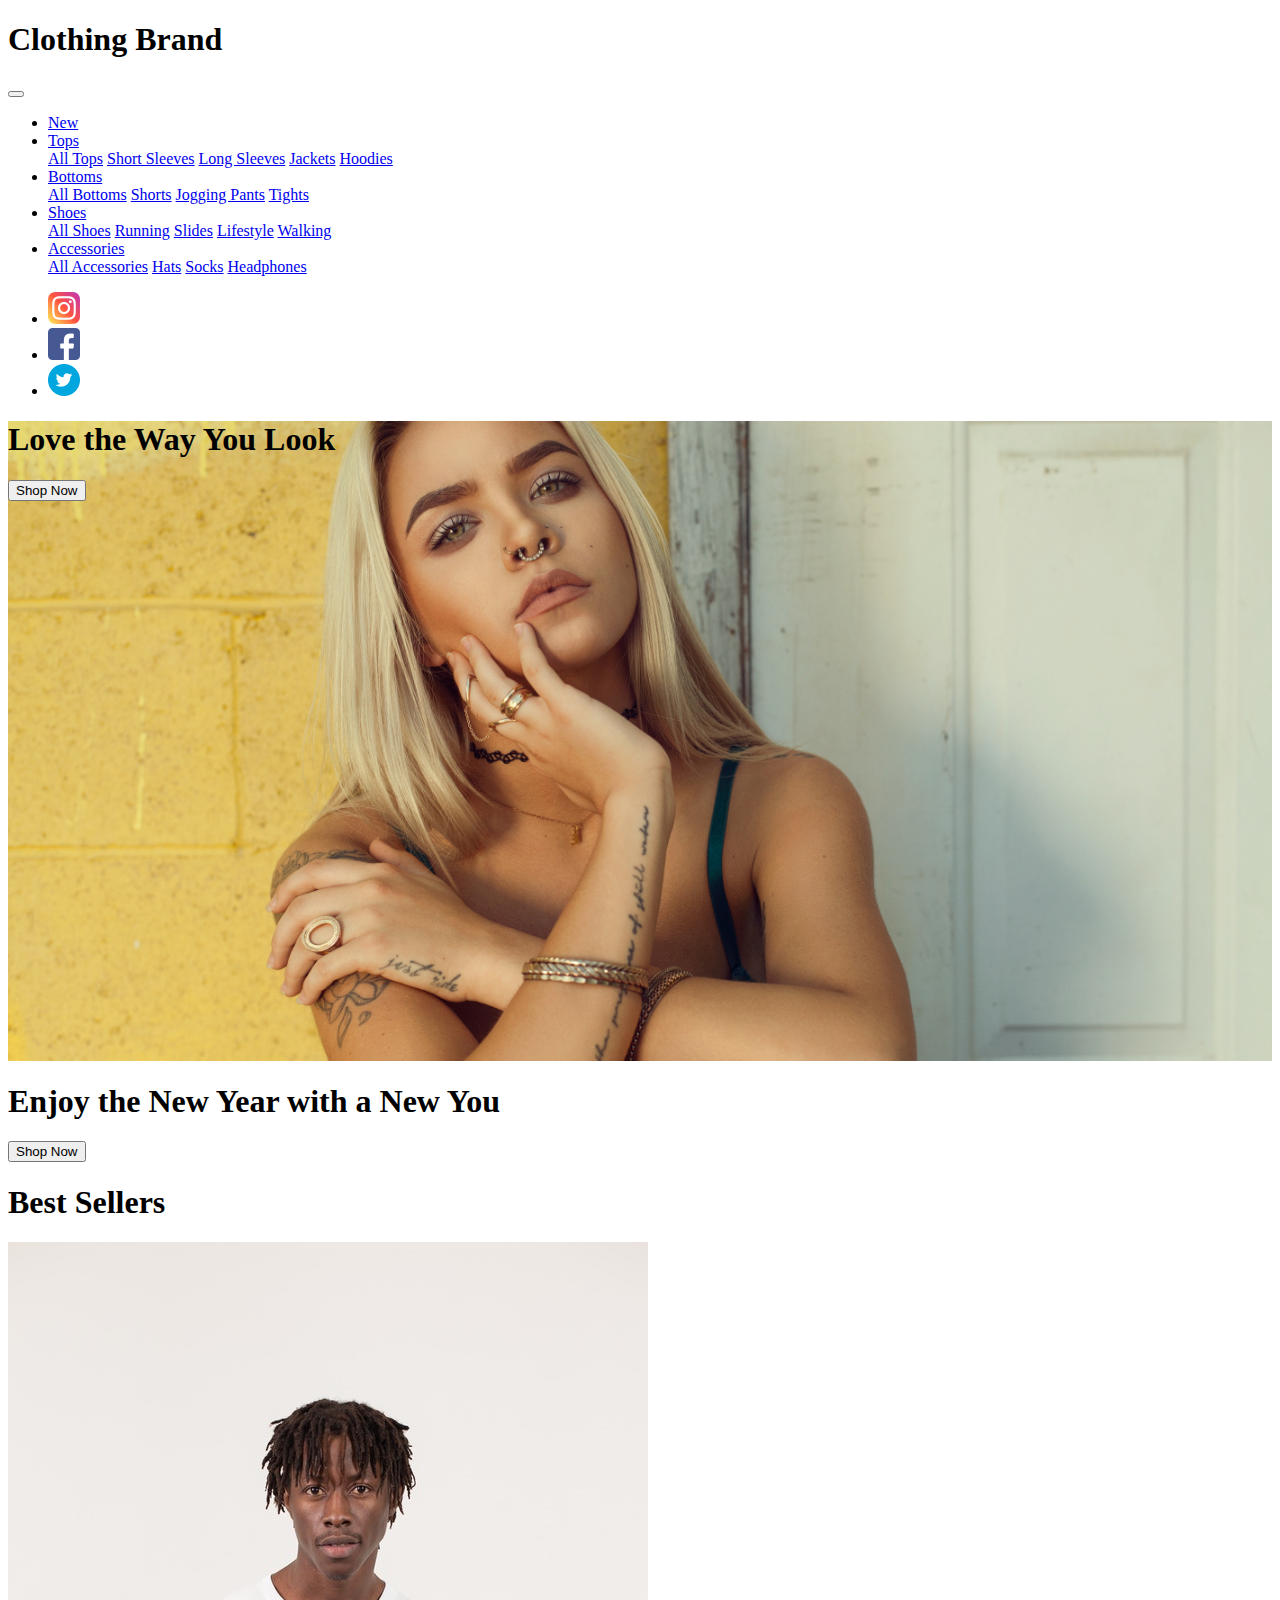
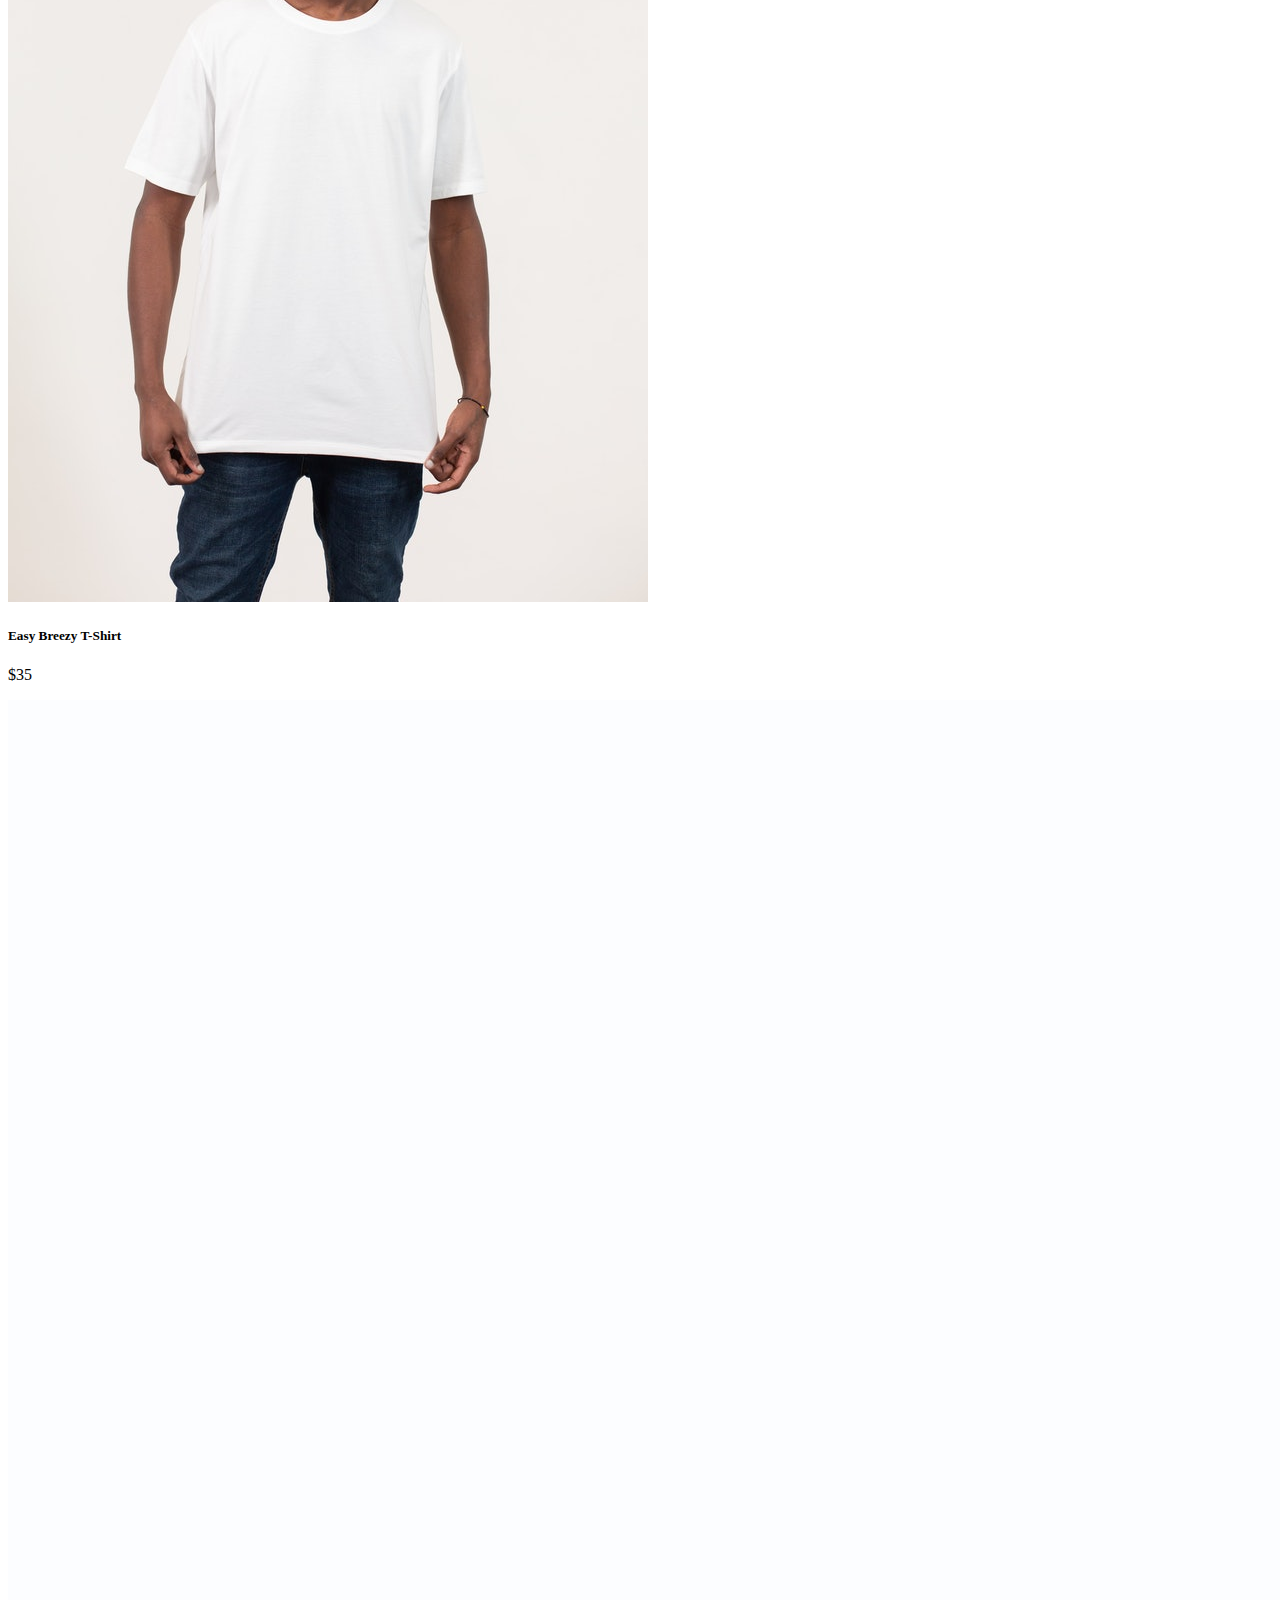
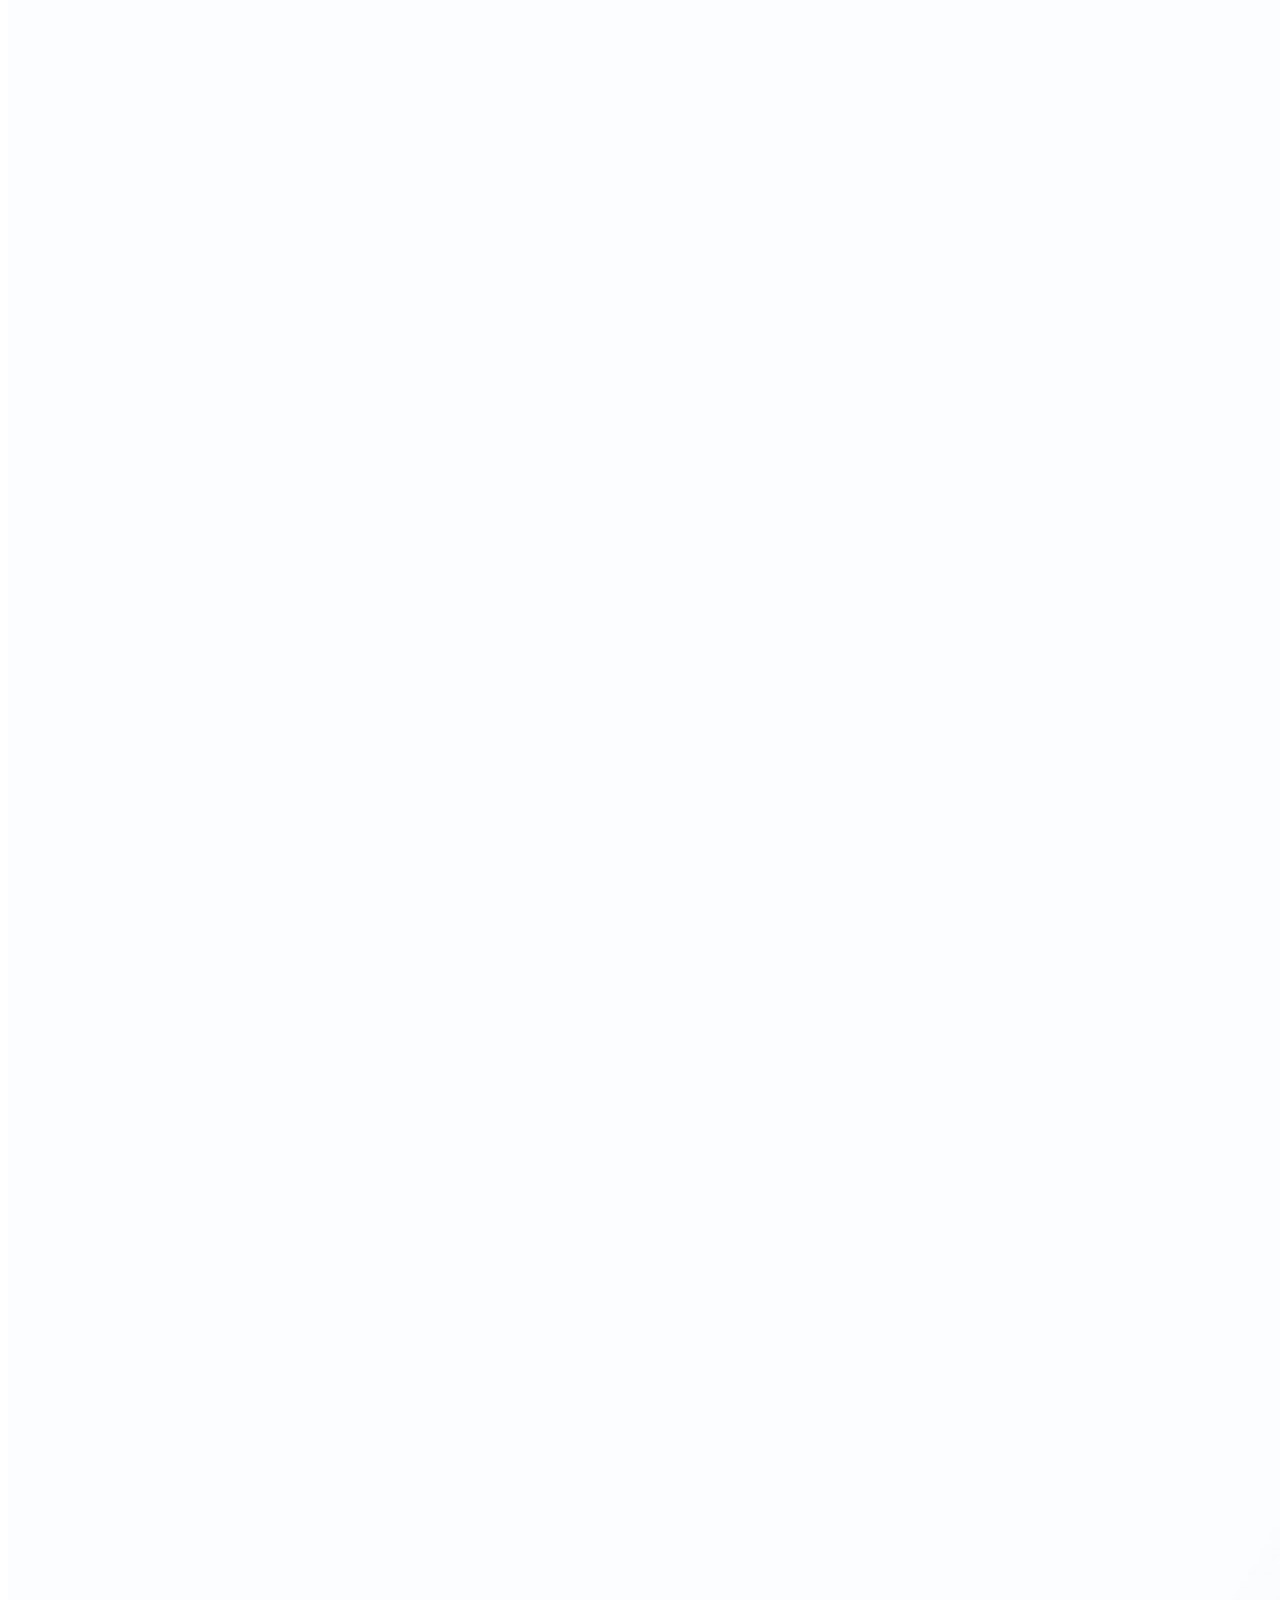
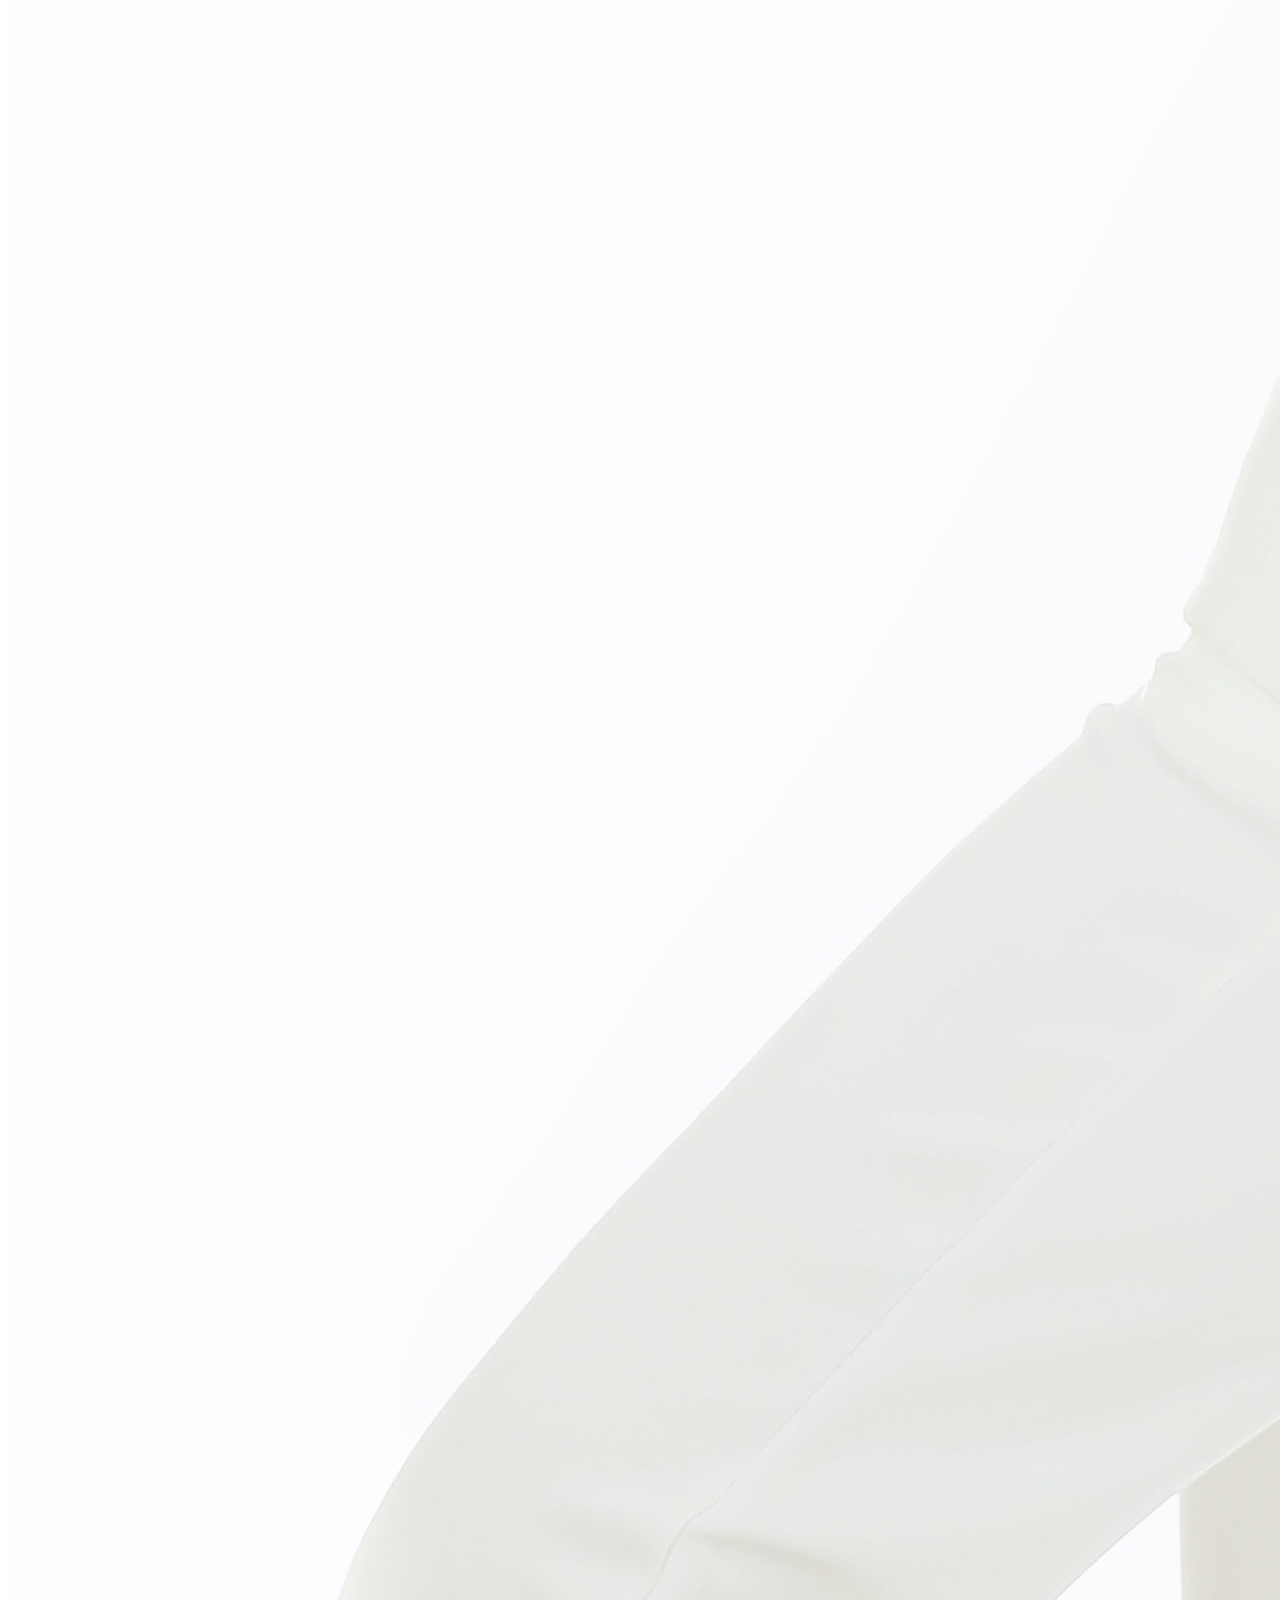
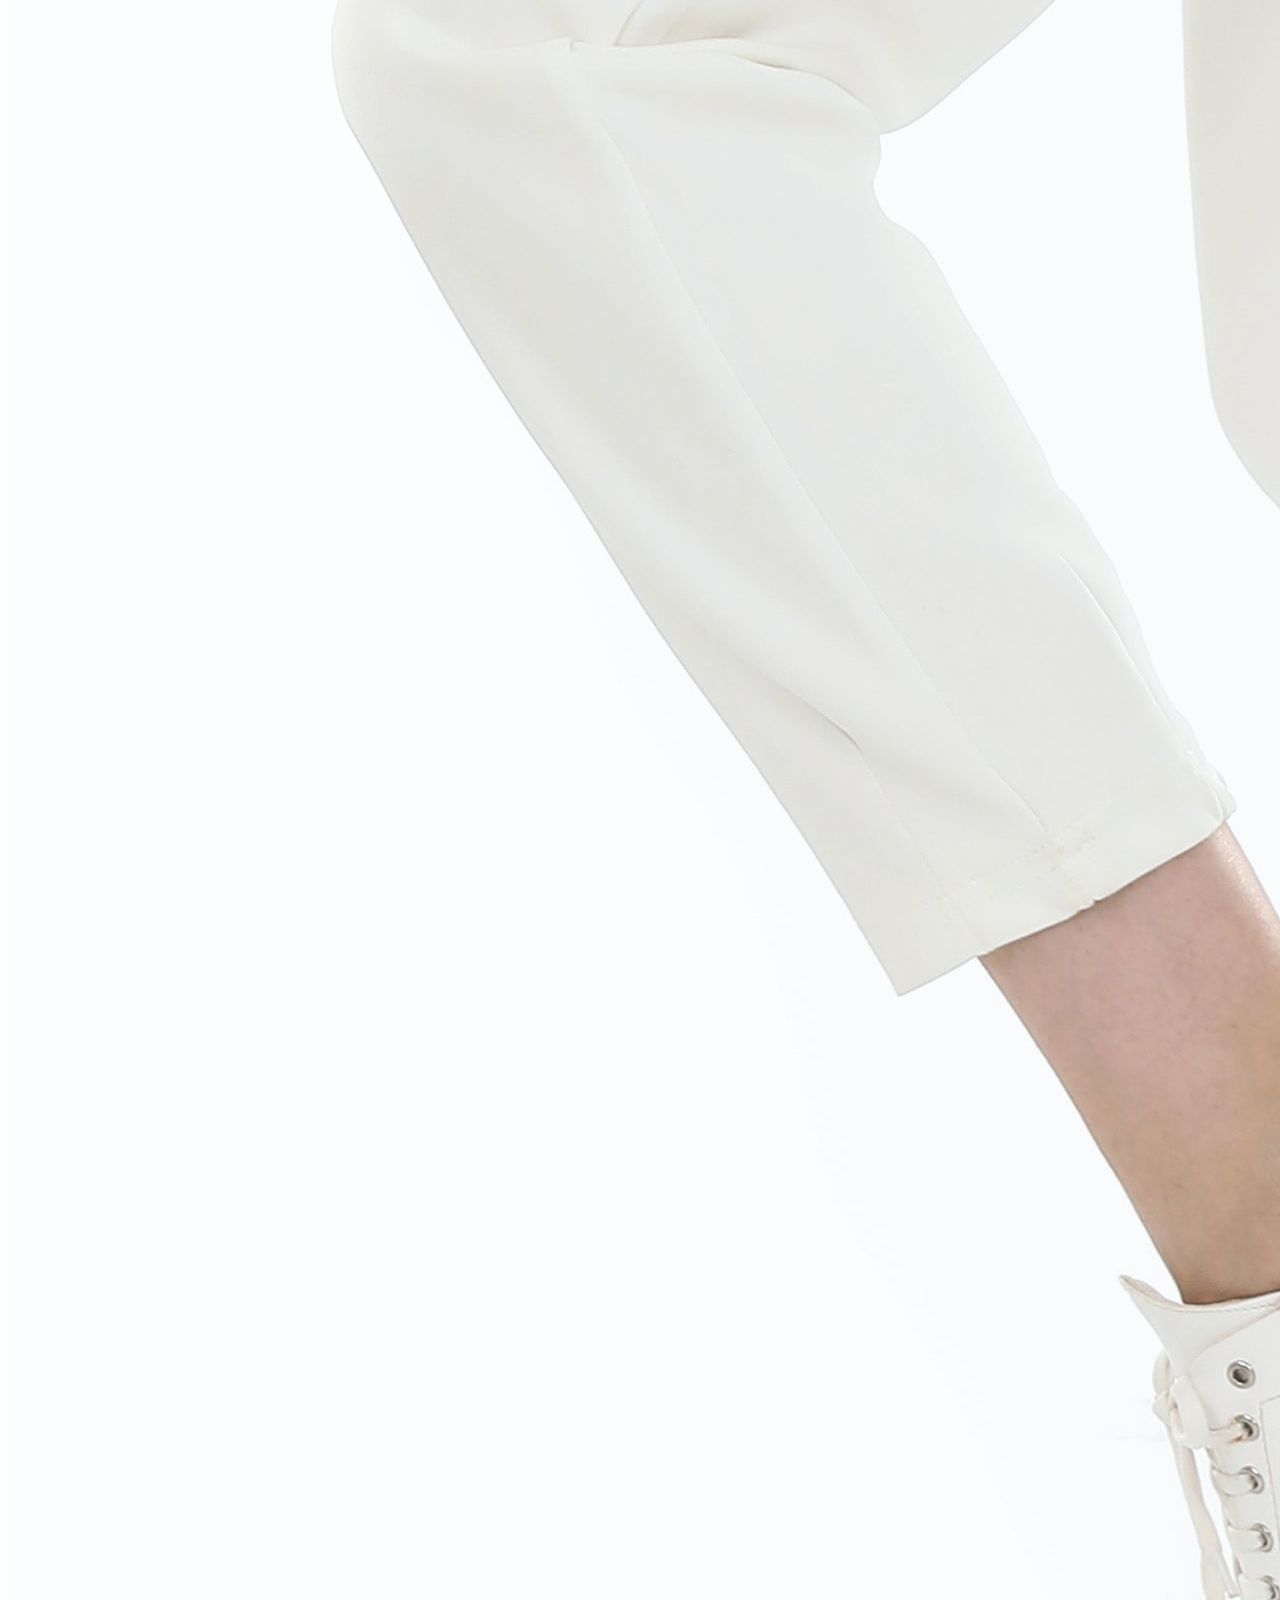
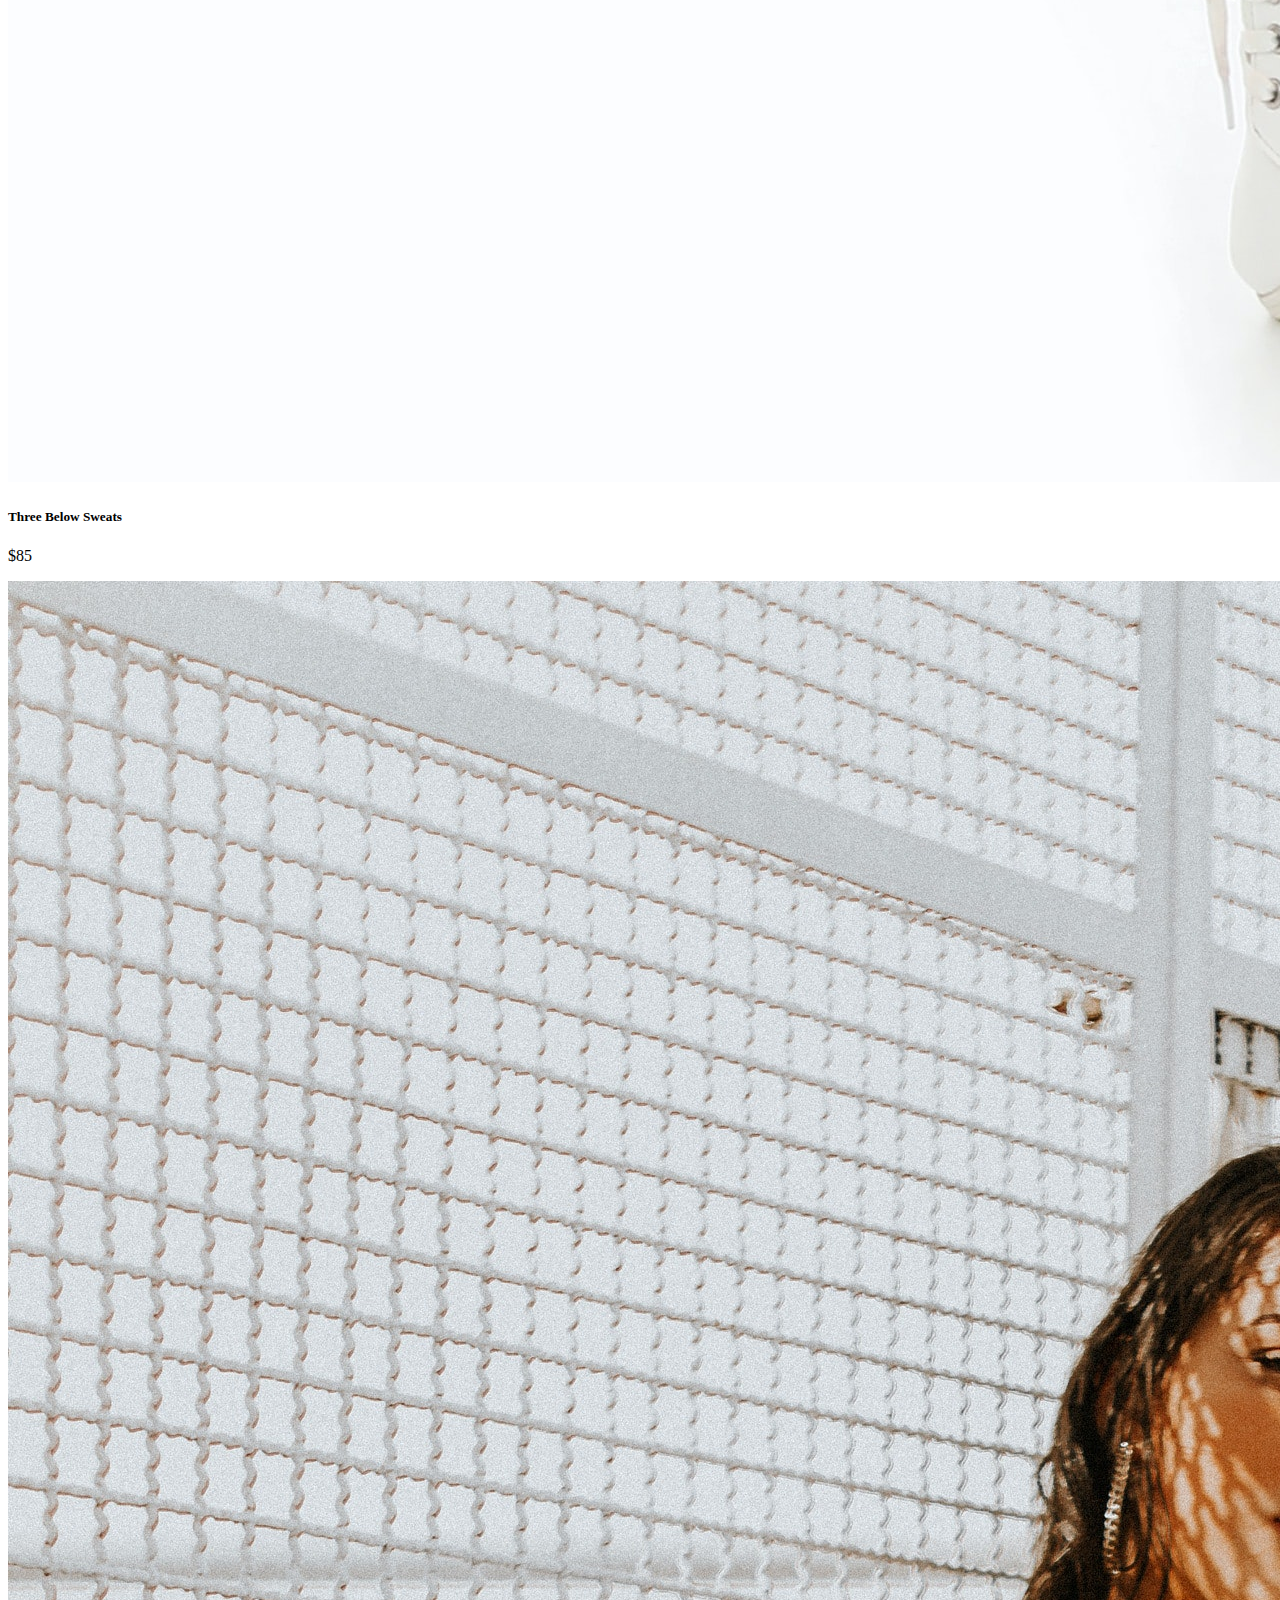
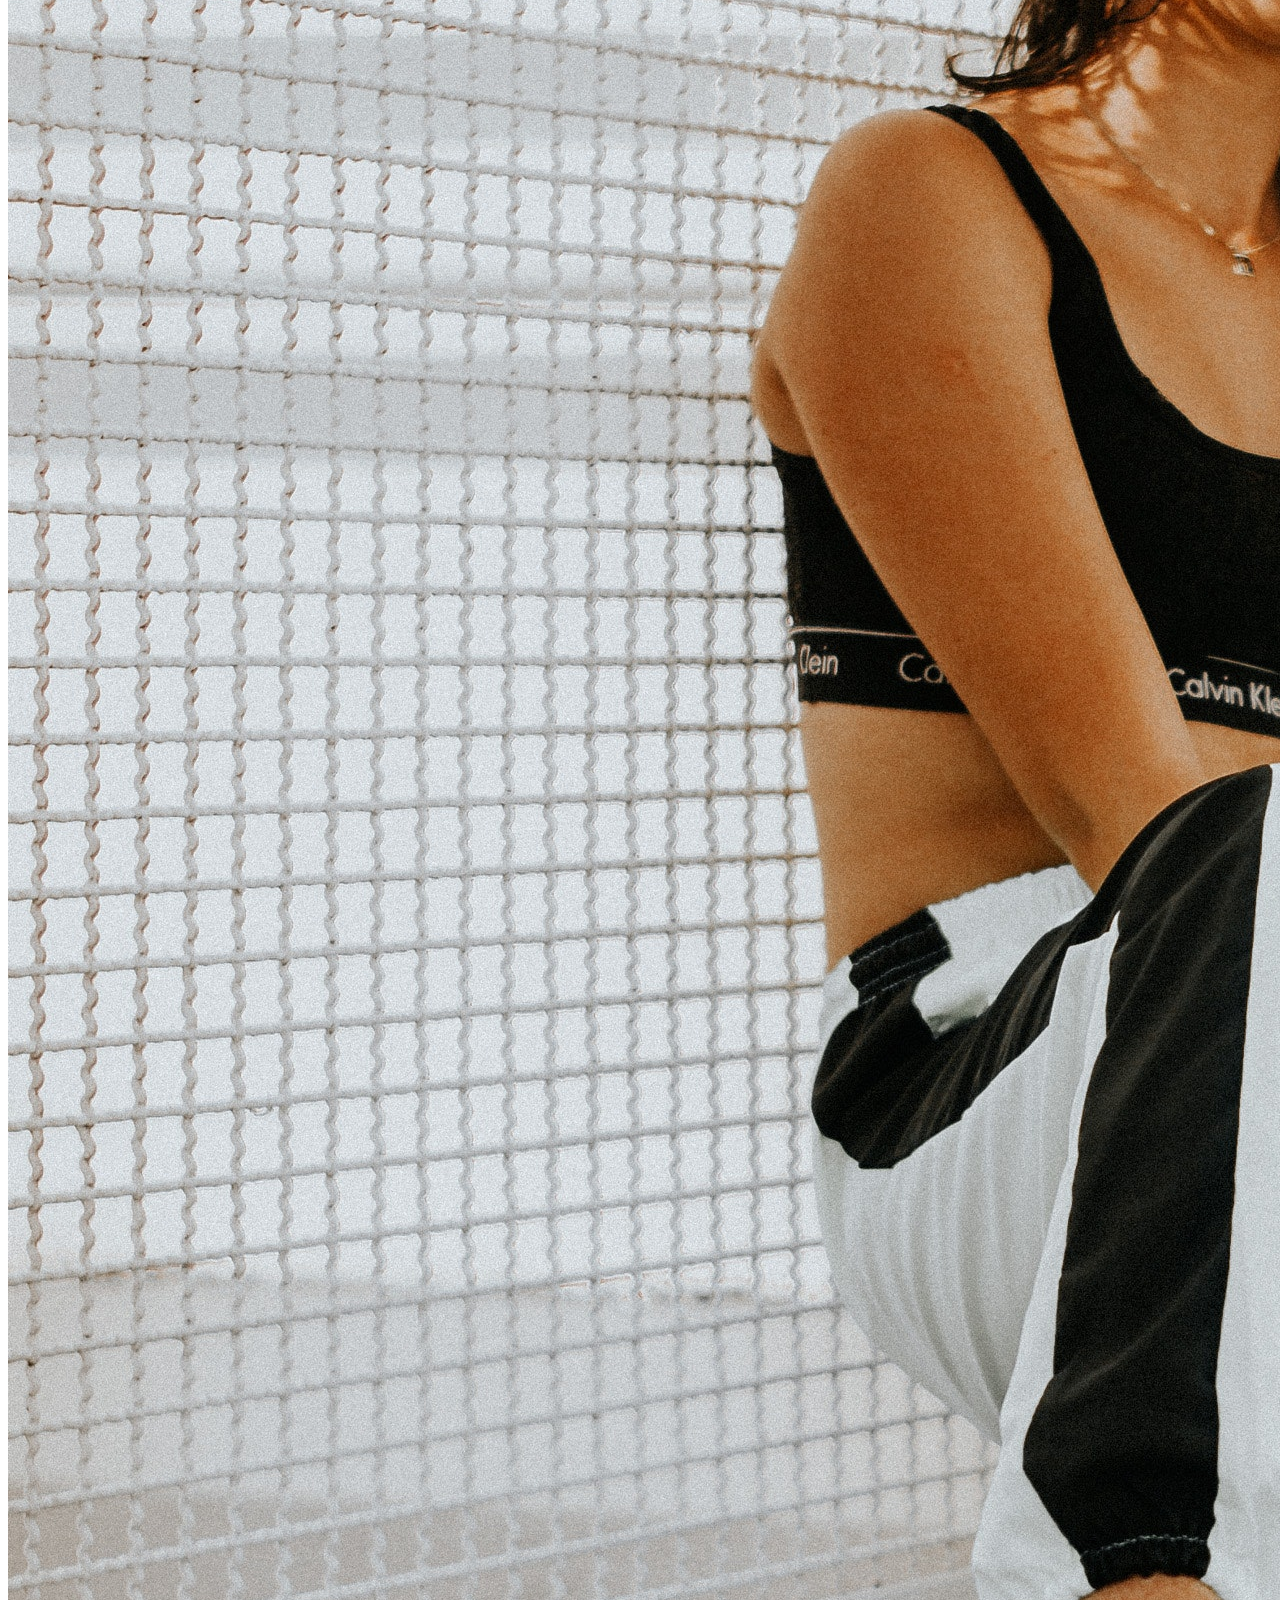
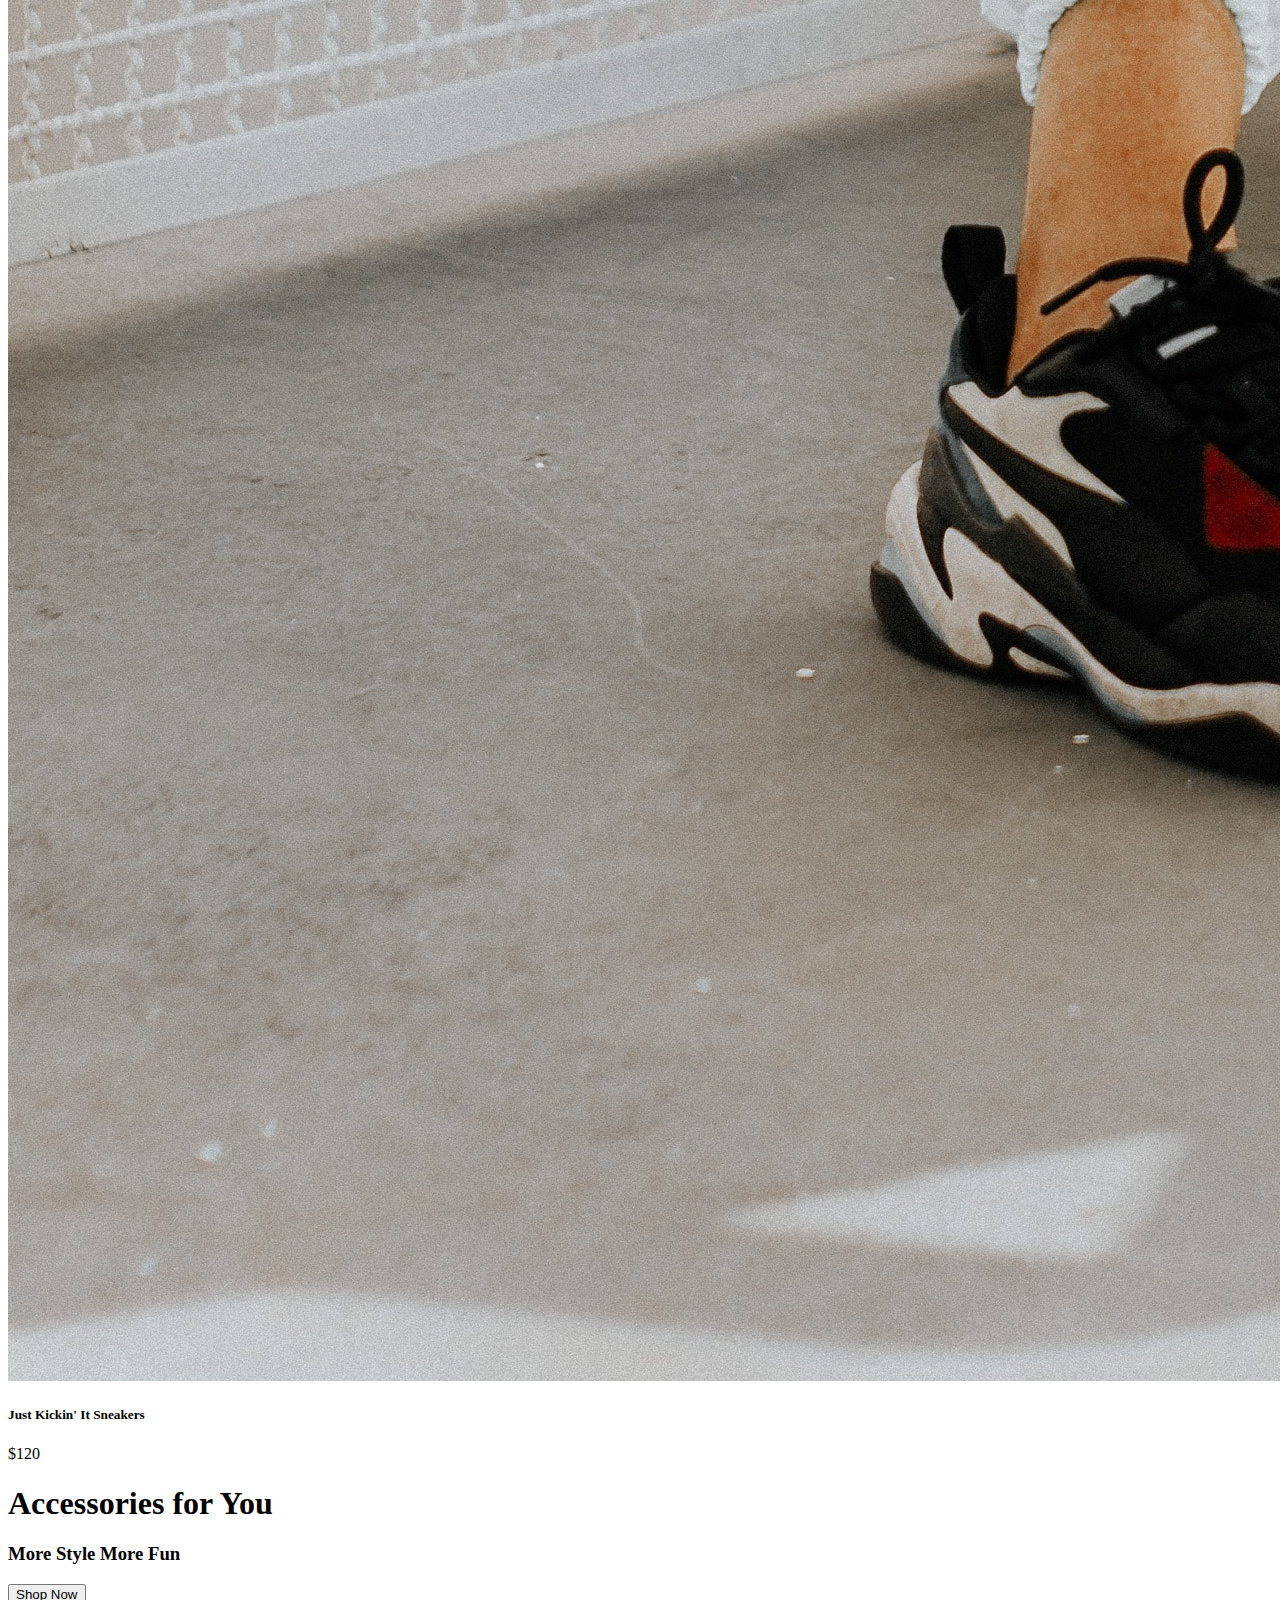
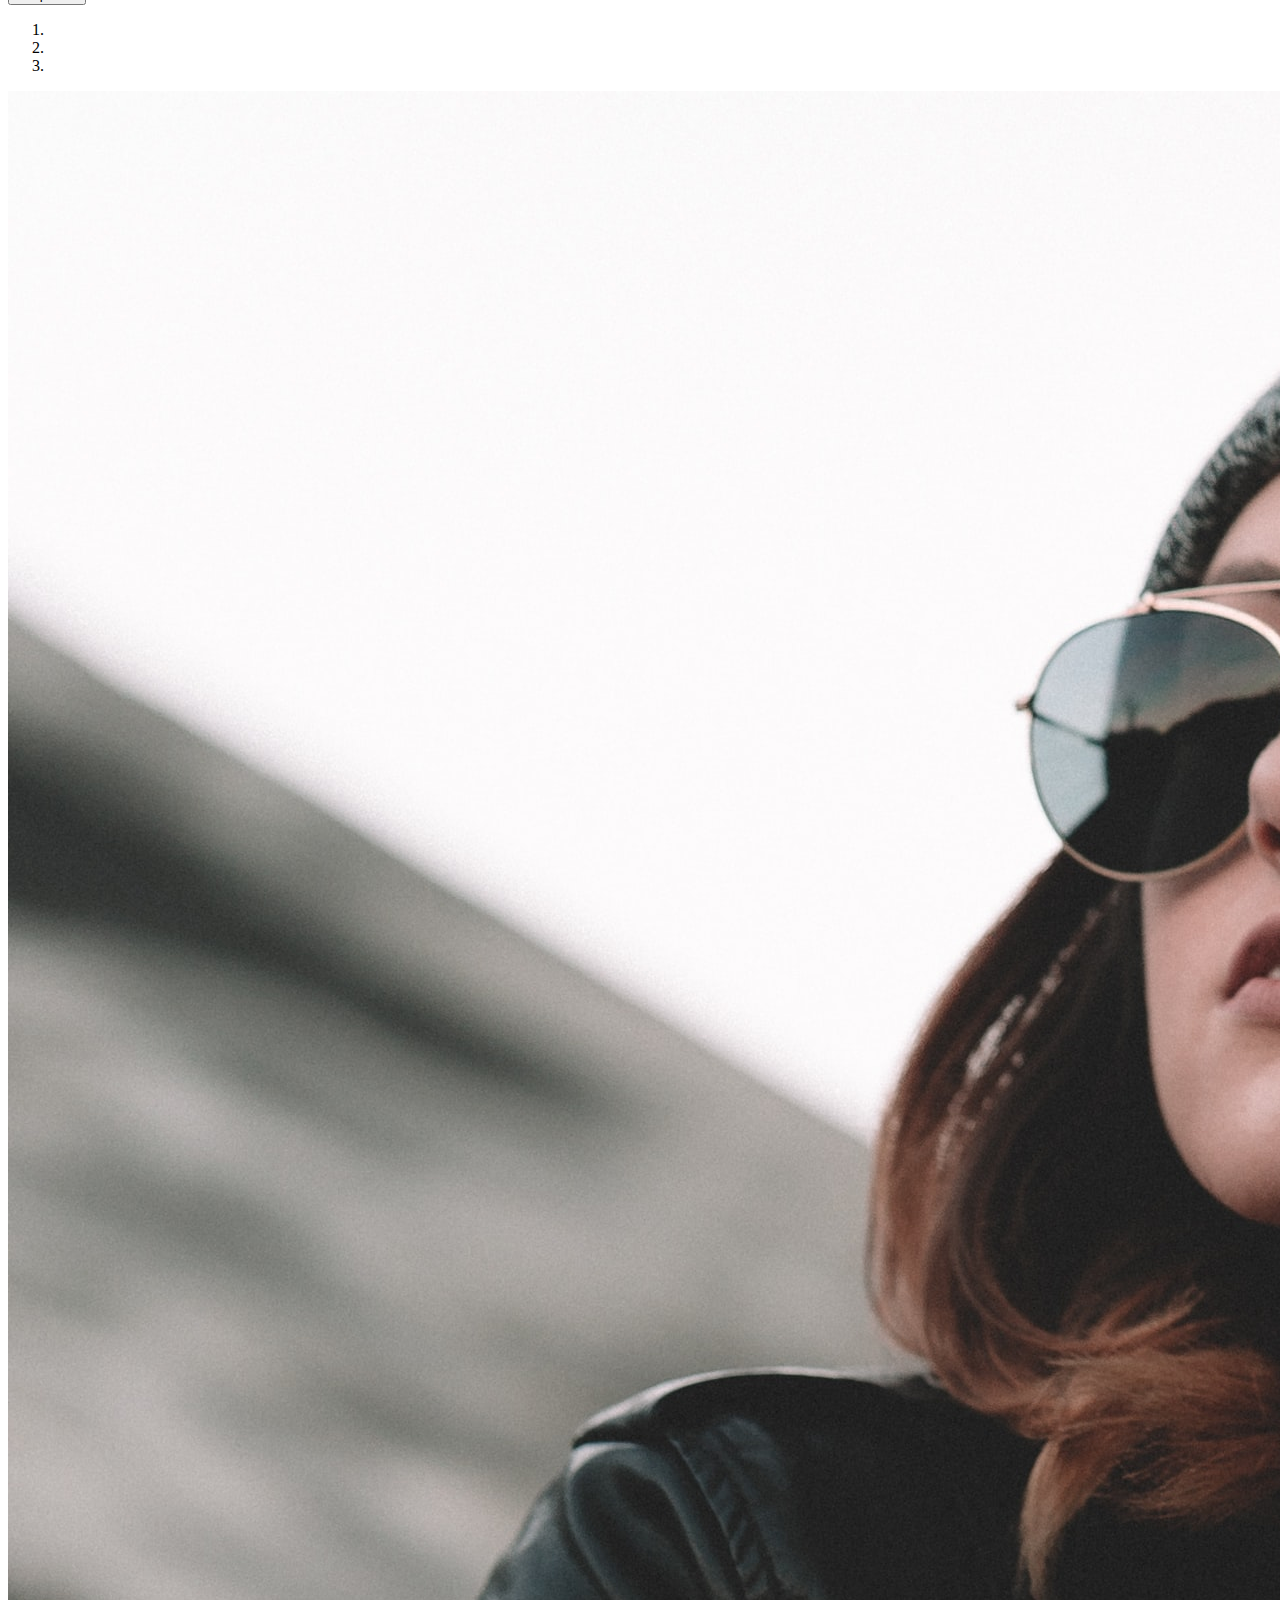
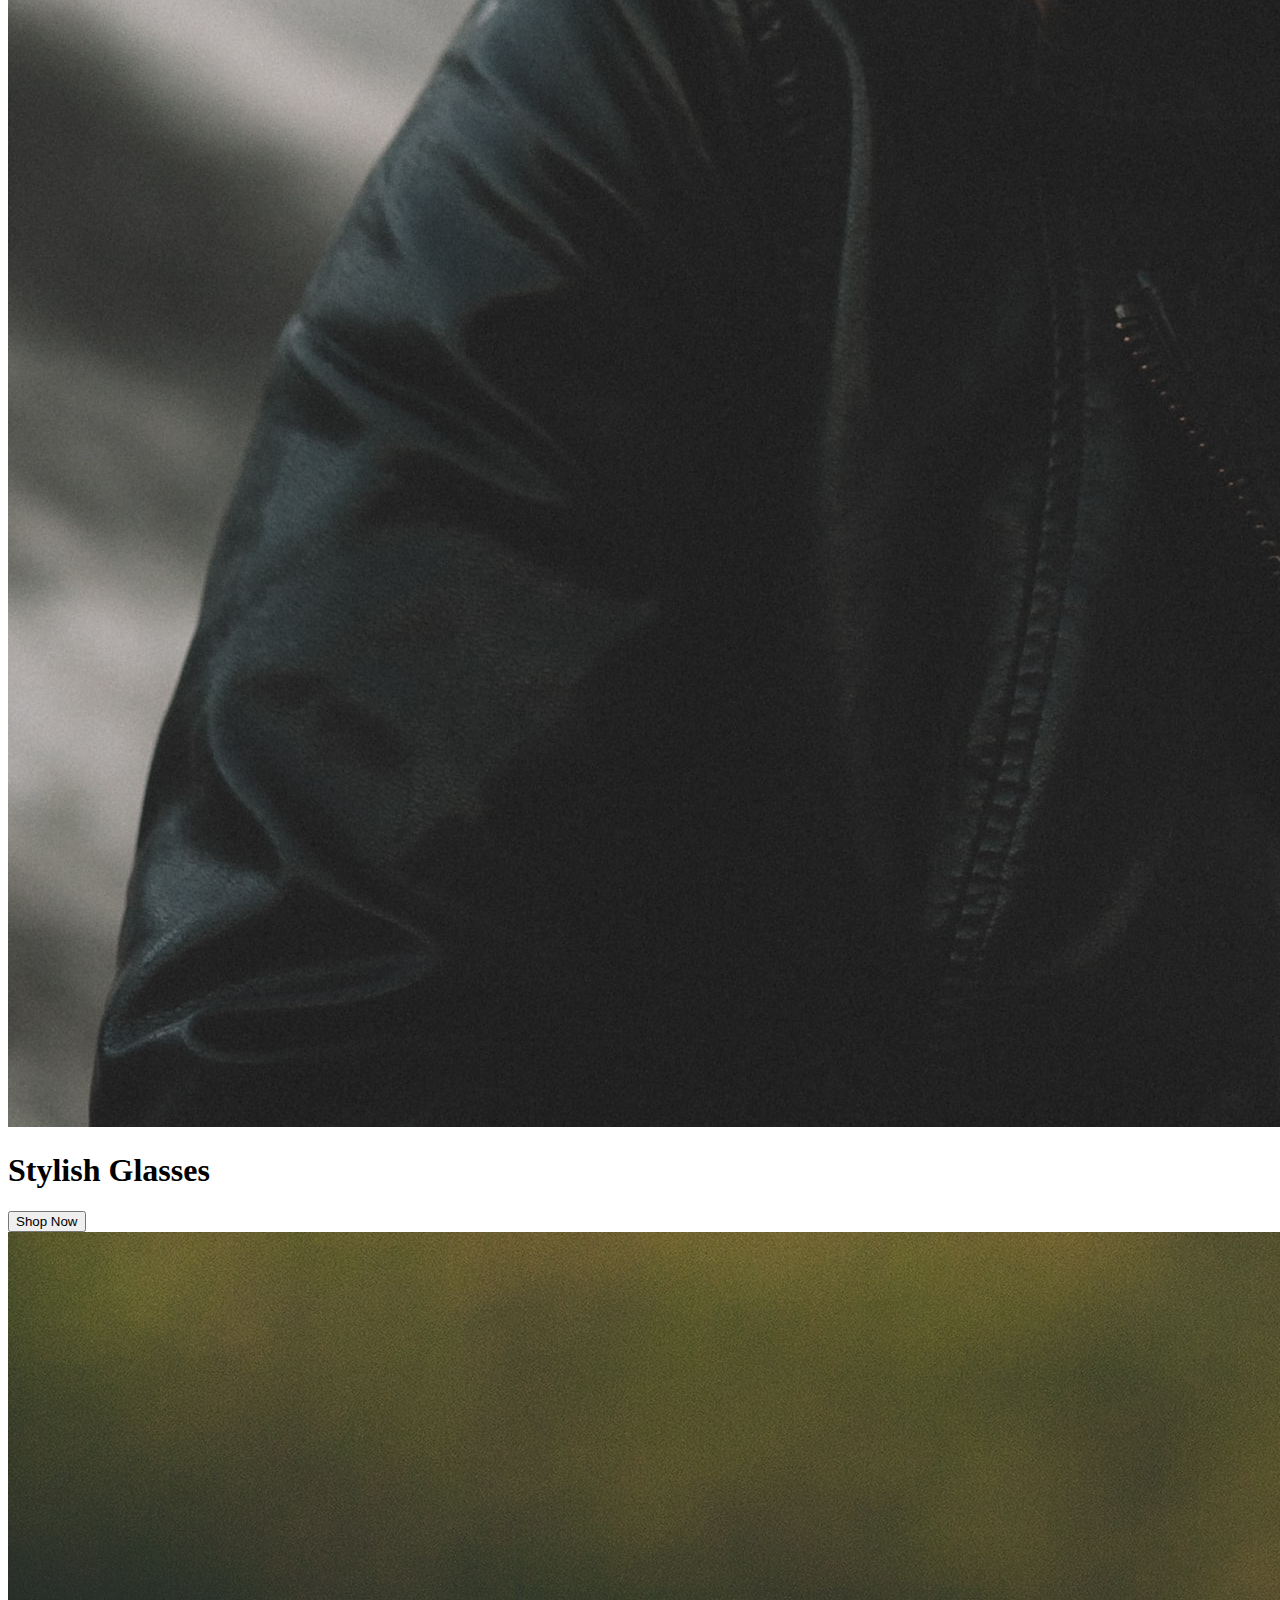
==== index.html @ c1305b8d "home page" ====
<!DOCTYPE html>
<html lang="en">

<head>
    <meta charset="UTF-8">
    <meta http-equiv="X-UA-Compatible" content="IE=edge">
    <meta name="viewport" content="width=device-width, initial-scale=1.0, shrink-to-fit=no">

    <link rel="stylesheet" href="https://cdn.jsdelivr.net/npm/bootstrap@4.5.3/dist/css/bootstrap.min.css"
        integrity="sha384-TX8t27EcRE3e/ihU7zmQxVncDAy5uIKz4rEkgIXeMed4M0jlfIDPvg6uqKI2xXr2" crossorigin="anonymous">

    <link href="css/style.css" rel="stylesheet">

    <title>Clothing</title>


</head>

<body>
    <div>
        <div class="row py-4">
            <div class="col">
                <h1 class="text-center">Clothing Brand</h1>
                <div class="container">
                    <nav class="navbar navbar-expand-lg navbar-light bg-white">
                        <button class="navbar-toggler border border-white" type="button" data-toggle="collapse"
                            data-target="#navbarNav" aria-controls="navbarSupportedContent" aria-expanded="false"
                            aria-label="Toggle navigation">
                            <span class="navbar-toggler-icon"></span>
                        </button>
                        <div class="collapse navbar-collapse " id="navbarNav">
                            <ul class="navbar-nav">
                                <li class="nav-item active">
                                    <a class="nav-link" href="#">New</a>
                                </li>
                                <li class="nav-item dropdown">
                                    <a class="nav-link dropdown-toggle" id="navbarDropDown" href="#" role="button"
                                        data-toggle="dropdown" aria-haspopup="true" aria-expanded="false">Tops</a>
                                    <div class="dropdown-menu" aria-labelledby="navbarDropDown">
                                        <a class="dropdown-item" href="#">All Tops</a>
                                        <a class="dropdown-item" href="#">Short Sleeves</a>
                                        <a class="dropdown-item" href="#">Long Sleeves</a>
                                        <a class="dropdown-item" href="#">Jackets</a>
                                        <a class="dropdown-item" href="#">Hoodies</a>
                                    </div>
                                </li>
                                <li class="nav-item dropdown">
                                    <a class="nav-link dropdown-toggle" id="navbarDropDown" href="#" role="button"
                                        data-toggle="dropdown" aria-haspopup="true" aria-expanded="false">Bottoms</a>
                                    <div class="dropdown-menu" aria-labelledby="navbarDropDown">
                                        <a class="dropdown-item" href="#">All Bottoms</a>
                                        <a class="dropdown-item" href="#">Shorts</a>
                                        <a class="dropdown-item" href="#">Jogging Pants</a>
                                        <a class="dropdown-item" href="#">Tights</a>
                                    </div>
                                </li>
                                <li class="nav-item dropdown">
                                    <a class="nav-link dropdown-toggle" id="navbarDropDown" href="#" role="button"
                                        data-toggle="dropdown" aria-haspopup="true" aria-expanded="false">Shoes</a>
                                    <div class="dropdown-menu" aria-labelledby="navbarDropDown">
                                        <a class="dropdown-item" href="#">All Shoes</a>
                                        <a class="dropdown-item" href="#">Running</a>
                                        <a class="dropdown-item" href="#">Slides</a>
                                        <a class="dropdown-item" href="#">Lifestyle</a>
                                        <a class="dropdown-item" href="#">Walking</a>
                                    </div>
                                </li>
                                <li class="nav-item dropdown">
                                    <a class="nav-link dropdown-toggle" id="navbarDropDown" href="#" role="button"
                                        data-toggle="dropdown" aria-haspopup="true"
                                        aria-expanded="false">Accessories</a>
                                    <div class="dropdown-menu" aria-labelledby="navbarDropDown">
                                        <a class="dropdown-item" href="#">All Accessories</a>
                                        <a class="dropdown-item" href="#">Hats</a>
                                        <a class="dropdown-item" href="#">Socks</a>
                                        <a class="dropdown-item" href="#">Headphones</a>
                                    </div>
                                </li>

                            </ul>
                            <ul class="navbar-nav ml-auto">
                                <li class="nav-item d-none d-sm-none d-md-none d-lg-block">
                                    <a class="nav-link" href="#"><img src="icons/instagram.png" alt="..."></a>
                                </li>
                                <li class="nav-item d-none d-sm-none d-md-none d-lg-block">
                                    <a class="nav-link" href="#"><img src="icons/facebook.png" alt="..."></a>
                                </li>
                                <li class="nav-item d-none d-sm-none d-md-none d-lg-block">
                                    <a class="nav-link" href="#"><img src="icons/twitter.png" alt="..."></a>
                                </li>

                            </ul>
                        </div>
                    </nav>
                </div>
            </div>
        </div>

    </div>

    <div class="backg container-fluid">
        <div class="row">
            <div class="col my-5 text-center offset-7">
                <h1 class="font-weight-bold display-4">Love the Way You Look</h1>
                <button class="btn btn-light btn-lg mt-3 shadow bg-white rounded ">Shop Now</button>
            </div>


        </div>
    </div>

    <div class="container">
        <div class="row">
            <div class="col text-center my-5">
                <h1 class="font-weight-bold">Enjoy the New Year with a New You</h1>
                <button class="btn btn-outline-dark btn-lg">Shop Now</button>
            </div>
        </div>
    </div>
    <div class="container pt-3">
        <div class="row">
            <div class="col">
                <h1>Best Sellers</h1>
            </div>
        </div>
    </div>

    <div class="container">
        <div class="row">
            <div class="col-4">
                <img src="images/blackguyshirt.jpg" class="img-fluid" alt="...">
                <h5 class="text-center pt-2">Easy Breezy T-Shirt</h5>
                <p class="text-center">$35</p>
            </div>
            <div class="col-4">
                <img src="images/leanbac-girl.jpg" class="img-fluid" alt="...">
                <h5 class="text-center pt-2">Three Below Sweats</h5>
                <p class="text-center">$85</p>
            </div>
            <div class="col-4">
                <img src="images/girlonknees.jpg" class="img-fluid" alt="...">
                <h5 class="text-center pt-2">Just Kickin' It Sneakers</h5>
                <p class="text-center">$120</p>
            </div>
        </div>
    </div>

    <div id="accbg" class="container mt-3">
        <div class="row">
            <div class="col">
                <h1 class=" text-center pt-3 font-weight-bold">Accessories for You</h1>
                <h3 class="text-center">More Style More Fun</h3>
            </div>
        </div>
        <div class="row">
            <div class="col offset-4 mb-3">
                <button class="btn btn-outline-dark btn-lg d-block d-md-none ">Shop Now</button>

            </div>
        </div>
        <div class="row">
            <div id="carouselExampleCaptions" class="carousel slide" data-ride="carousel">
                <ol class="carousel-indicators">
                    <li data-target="#carouselExampleCaptions" data-slide-to="0" class="active"></li>
                    <li data-target="#carouselExampleCaptions" data-slide-to="1"></li>
                    <li data-target="#carouselExampleCaptions" data-slide-to="2"></li>
                </ol>
                <div class="carousel-inner">
                    <div class="carousel-item active" data-interval="5000">
                        <img src="images/glassesnashville.jpg" class="d-block w-100" alt="...">
                        <div class="carousel-caption d-none d-md-block">
                            <h1 class="font-weight-bold">Stylish Glasses</h1>
                            <button class="btn btn-light btn-lg">Shop Now</button>
                        </div>
                    </div>
                    <div class="carousel-item" data-interval="5000">
                        <img src="images/hat-one.jpg" class="d-block w-100" alt="...">
                        <div class="carousel-caption d-none d-md-block">
                            <h1 class="font-weight-bold">Signature Hats</h1>
                            <button class="btn btn-light btn-lg">Shop Now</button>
                        </div>
                    </div>
                    <div class="carousel-item" data-interval="5000">
                        <img src="images/accheadphones.jpg" class="d-block w-100" alt="...">
                        <div class="carousel-caption d-none d-md-block">
                            <h1 class=" font-weight-bold">Wavy Headphones</h1>
                            <button class="btn btn-light btn-lg">Shop Now</button>
                        </div>
                    </div>
                </div>
                <a class="carousel-control-prev" href="#carouselExampleCaptions" role="button" data-slide="prev">
                    <span class="carousel-control-prev-icon" aria-hidden="true"></span>
                    <span class="sr-only">Previous</span>
                </a>
                <a class="carousel-control-next" href="#carouselExampleCaptions" role="button" data-slide="next">
                    <span class="carousel-control-next-icon" aria-hidden="true"></span>
                    <span class="sr-only">Next</span>
                </a>
            </div>
        </div>
    </div>

    <div class="container">
        <div class="row">
            <div class="col text-center my-5">
                <h1 class="font-weight-bold">Have Fun and Feel Great</h1>
                <div class="d-inline"><a class="mx-2" href="#"><img src="icons/instagram.png" alt="..."></a></div>
                <div class="d-inline"><a class="mx-2" href="#"><img src="icons/facebook.png" alt="..."></a></div>
                <div class="d-inline"><a class="mx-2" href="#"><img src="icons/twitter.png" alt="..."></a></div>
            </div>
        </div>
    </div>

    <div class="container-fluid bg-light py-3">
        <div class="row">
            <div class="col w-75">
                <h3 class="display-3">20% OFF SITEWIDE</h3>
                <h3>Type your email for an addtional 10% off!</h3>
            </div>
            <div class="col">
                <form class="">
                    <div class="form-group">
                        <label for="exampleFormControlInput1">Email Address</label>
                        <input type="email" class="form-control" id="exampleFormControlInput1"
                            placeholder="Email Address">
                    </div>
                    <button type="submit" class="btn btn-primary align-self-center">Submit</button>


                </form>
            </div>
        </div>
    </div>

    <footer>
        <div class="container-fluid">
            <div class="row">
                <div class="col">
                    <p class="font-weight-bold">Tops</p>
                    <p>All Tops</p>
                    <p>Short Sleeves</p>
                    <p>Long Sleeves</p>
                    <p>Jackets</p>
                    <p>Hoodies</p>
                </div>
                <div class="col">
                    <p class="font-weight-bold">Bottoms</p>
                    <p>All Bottoms</p>
                    <p>Shorts</p>
                    <p>Jogging Pants</p>
                    <p>Tights</p>
                </div>
                <div class="col">
                    <p class="font-weight-bold">Shoes</p>
                    <p>All Shoes</p>
                    <p>Running</p>
                    <p>Slides</p>
                    <p>Lifestyle</p>
                    <p>Walking</p>
                </div>
                <div class="col">
                    <p class="font-weight-bold">Accessories</p>
                    <p>All Accessories</p>
                    <p>Hats</p>
                    <p>Socks</p>
                    <p>Headphones</p>
                </div>
            </div>
        </div>


    </footer>









    <script src="https://code.jquery.com/jquery-3.5.1.slim.min.js"
        integrity="sha384-DfXdz2htPH0lsSSs5nCTpuj/zy4C+OGpamoFVy38MVBnE+IbbVYUew+OrCXaRkfj"
        crossorigin="anonymous"></script>
    <script src="https://cdn.jsdelivr.net/npm/bootstrap@4.5.3/dist/js/bootstrap.bundle.min.js"
        integrity="sha384-ho+j7jyWK8fNQe+A12Hb8AhRq26LrZ/JpcUGGOn+Y7RsweNrtN/tE3MoK7ZeZDyx"
        crossorigin="anonymous"></script>


</body>

</html>
---- css/style.css ----
.backg {
    background-image: url(../images/yellowbackground.jpg);   
    bottom: 0;
    left: 0;
    right: 0;
    top: 0;
    background-position: center;
    background-size: cover ;
    height: 40rem;
    

};
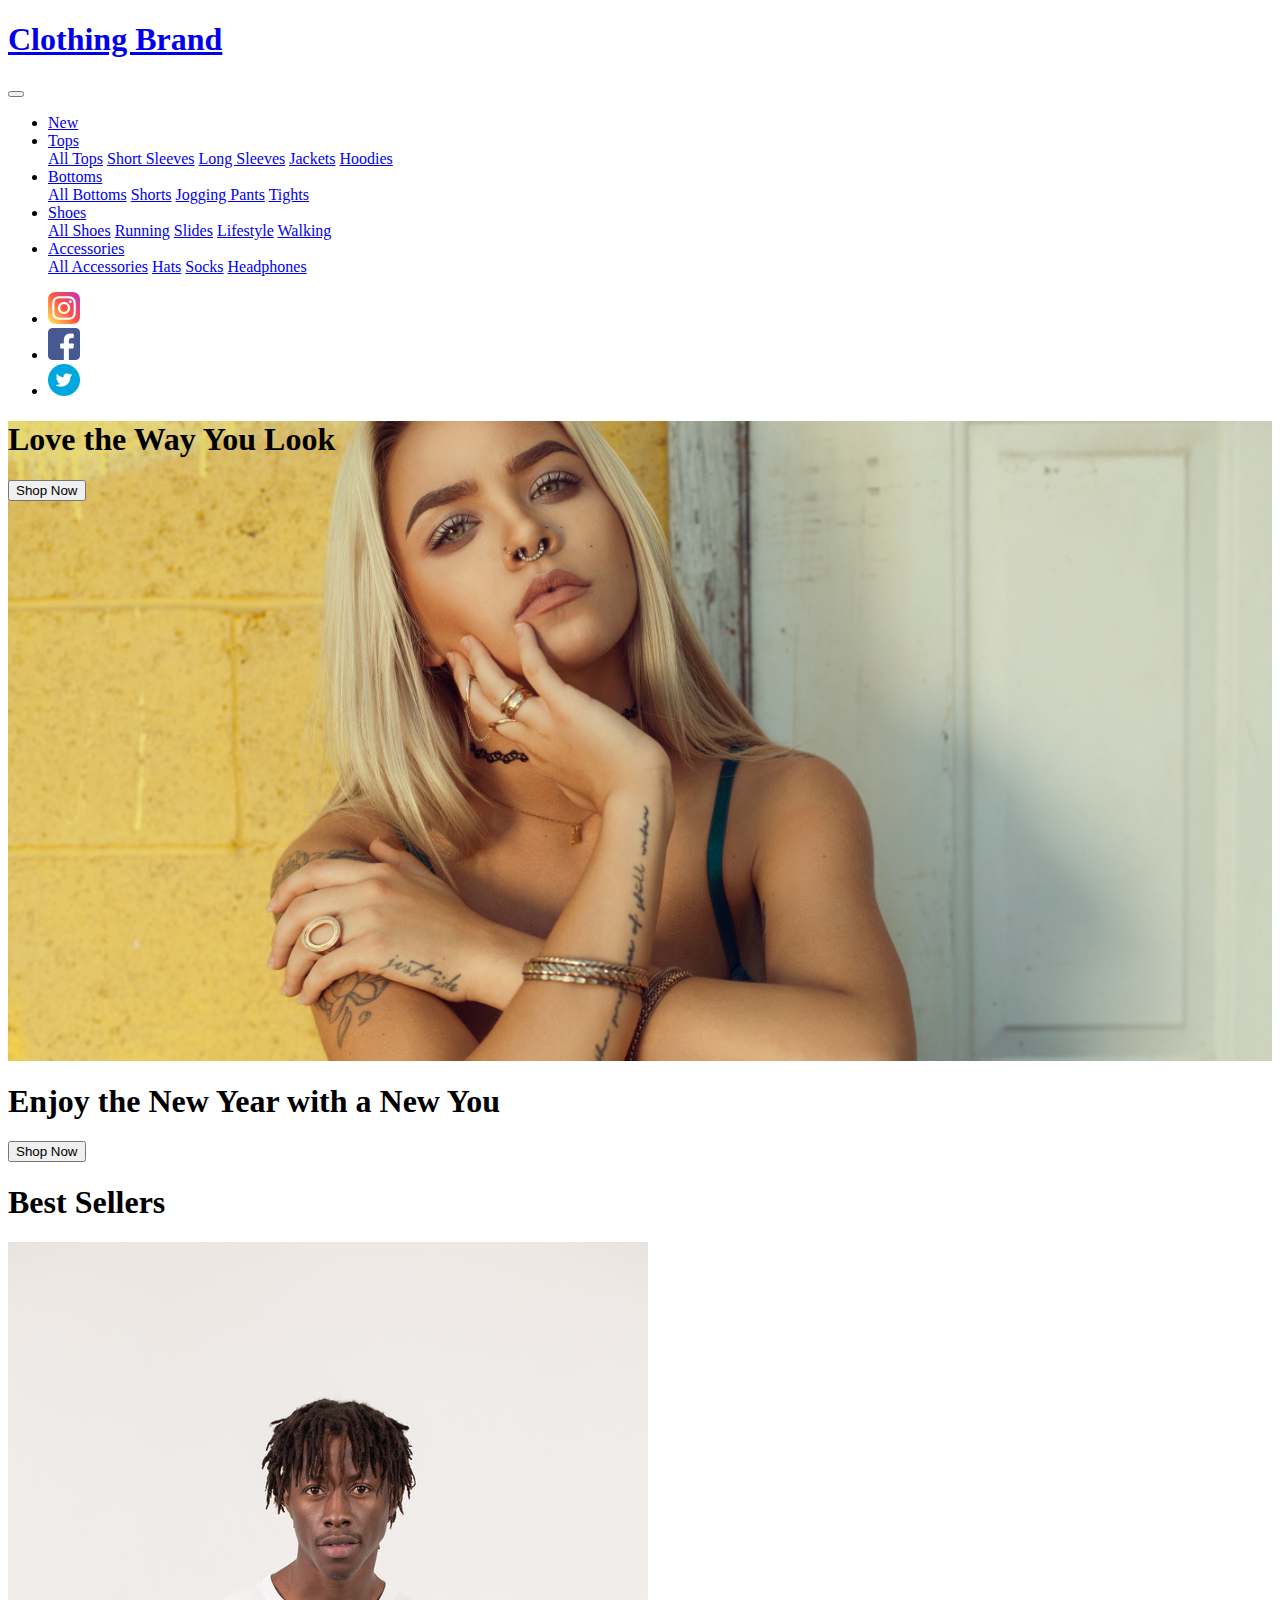
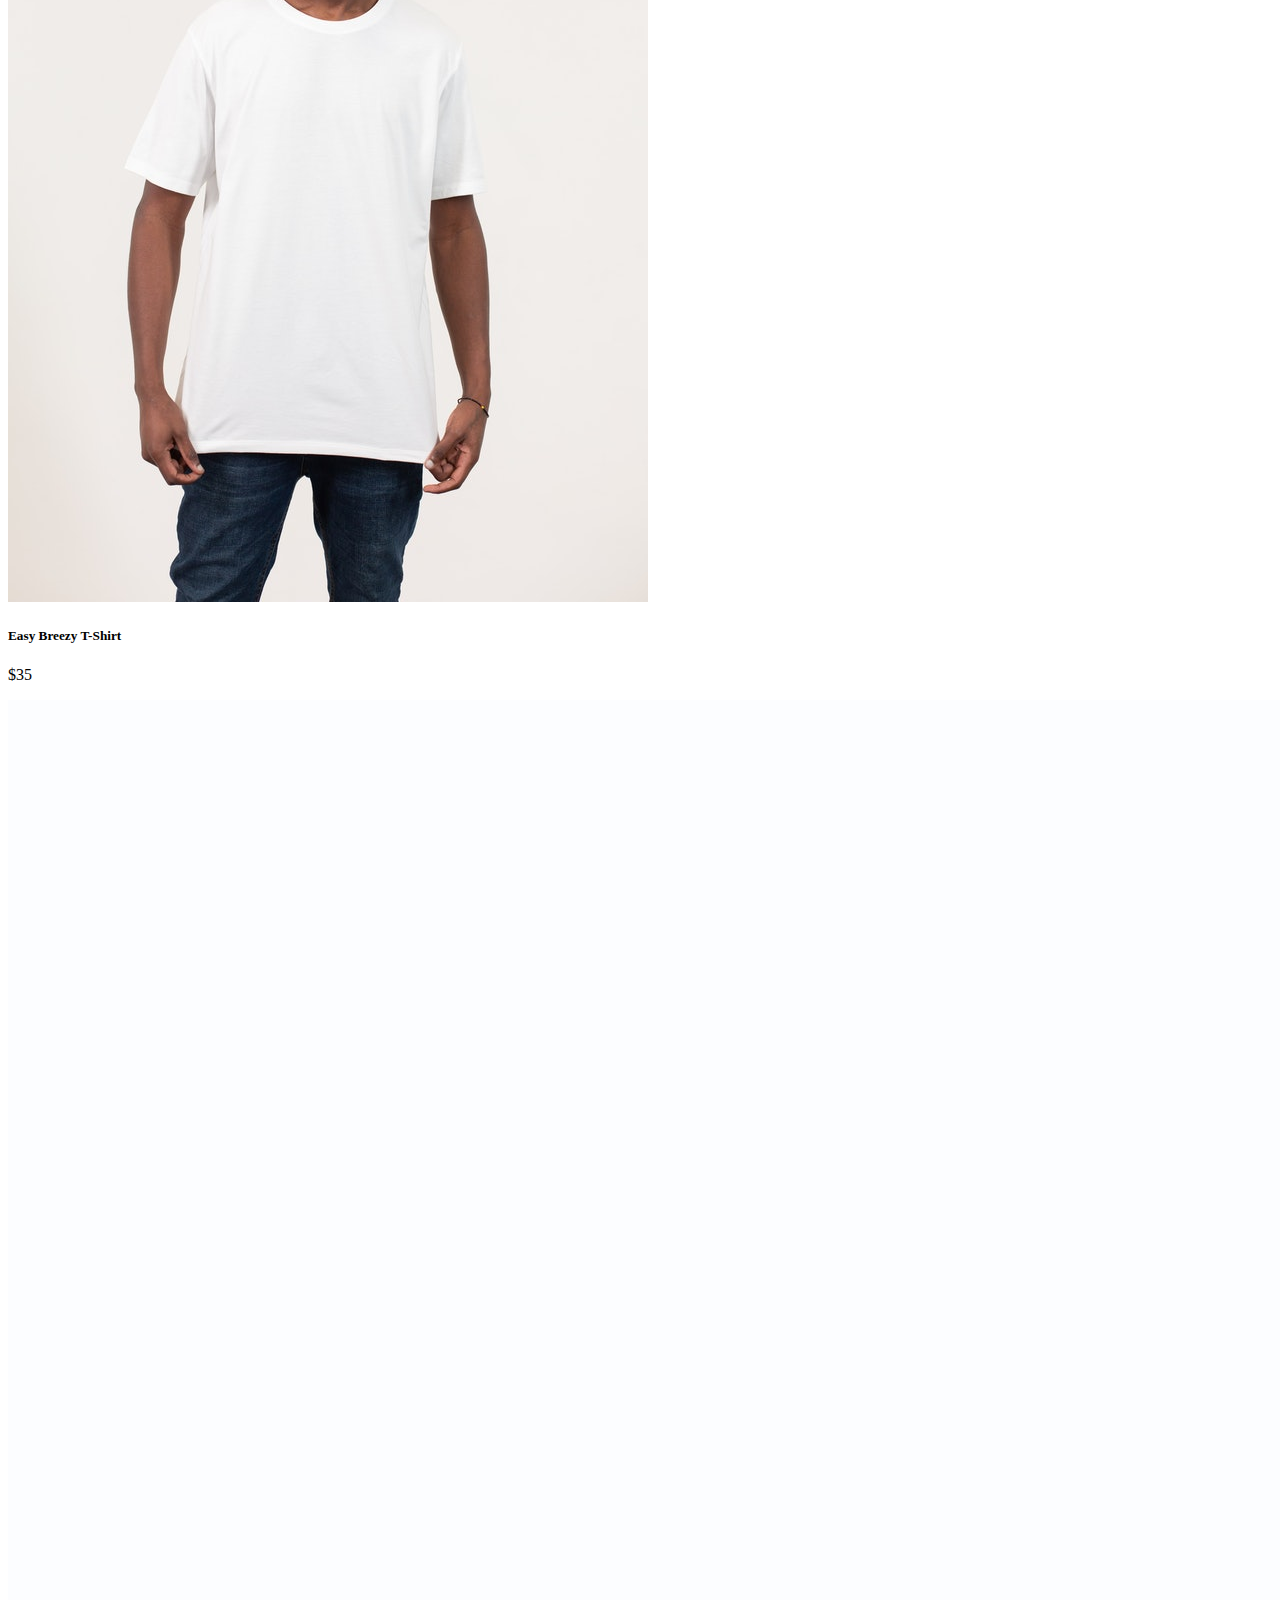
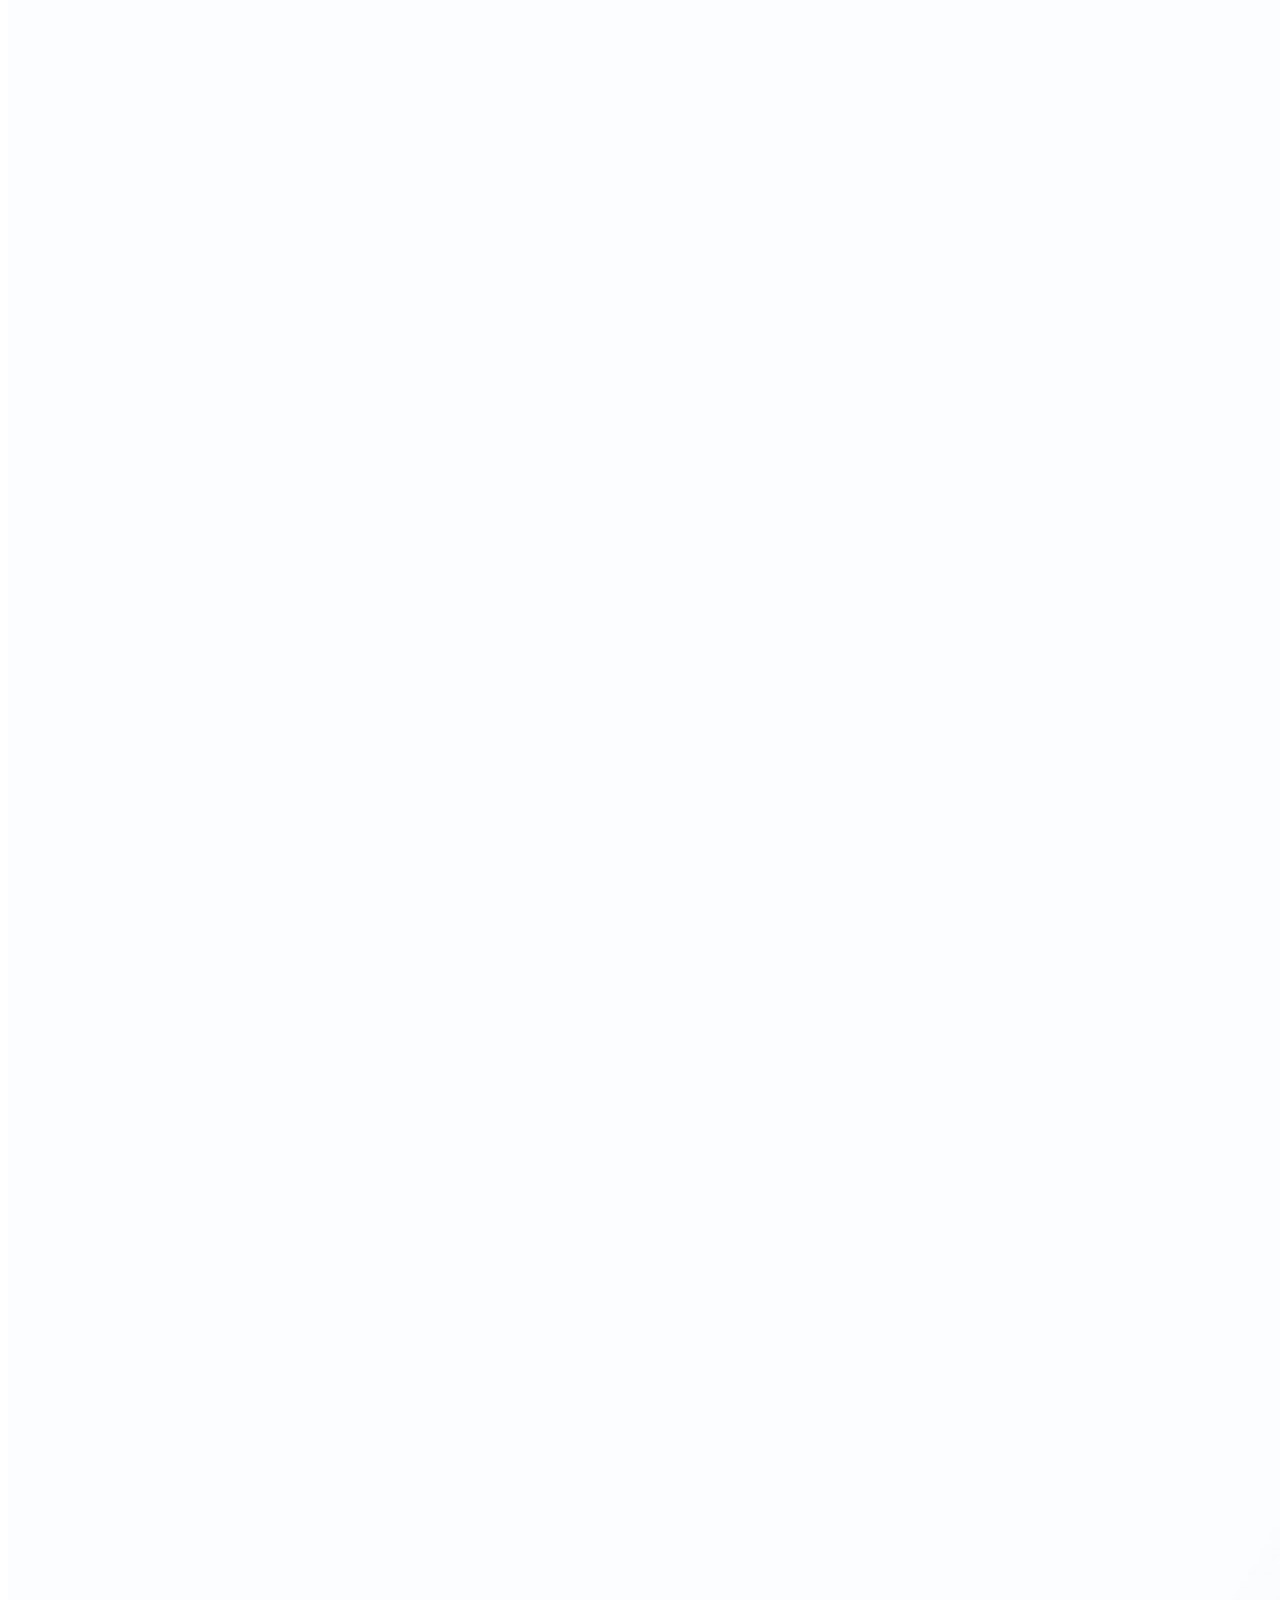
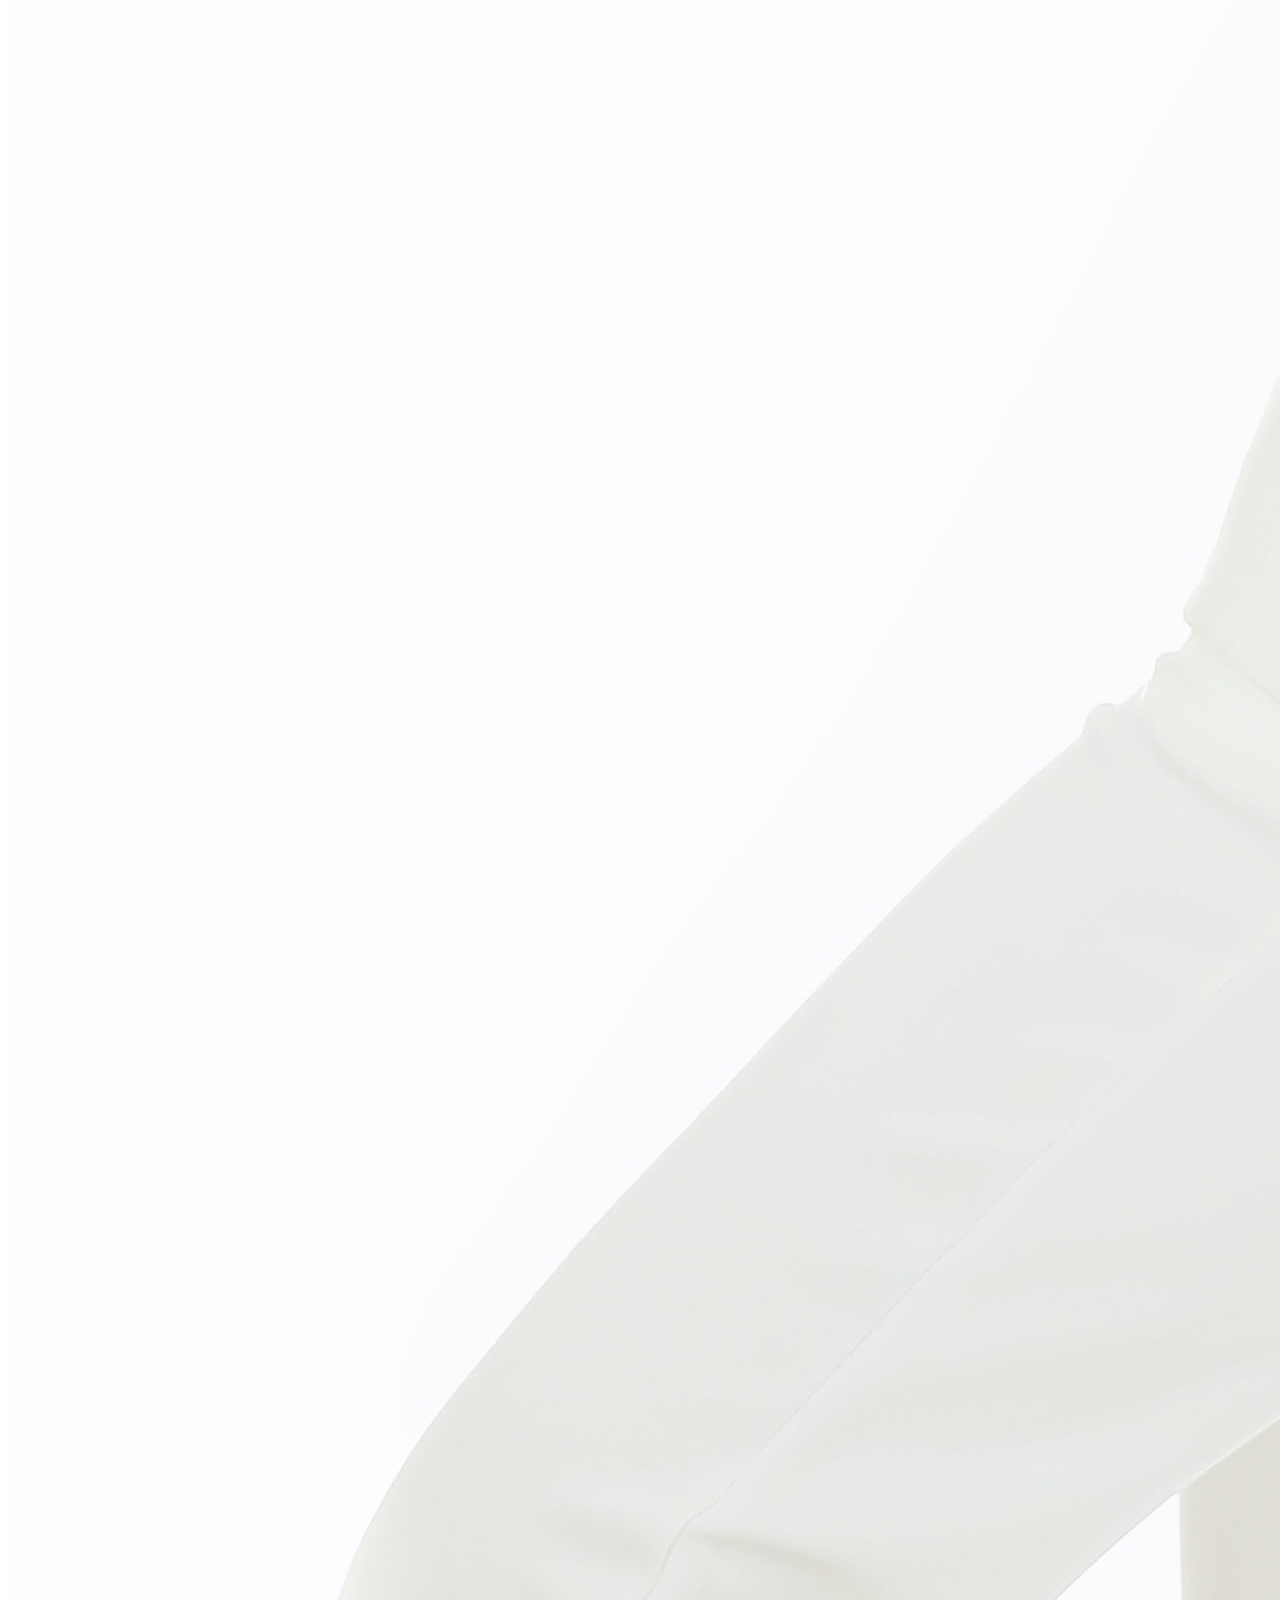
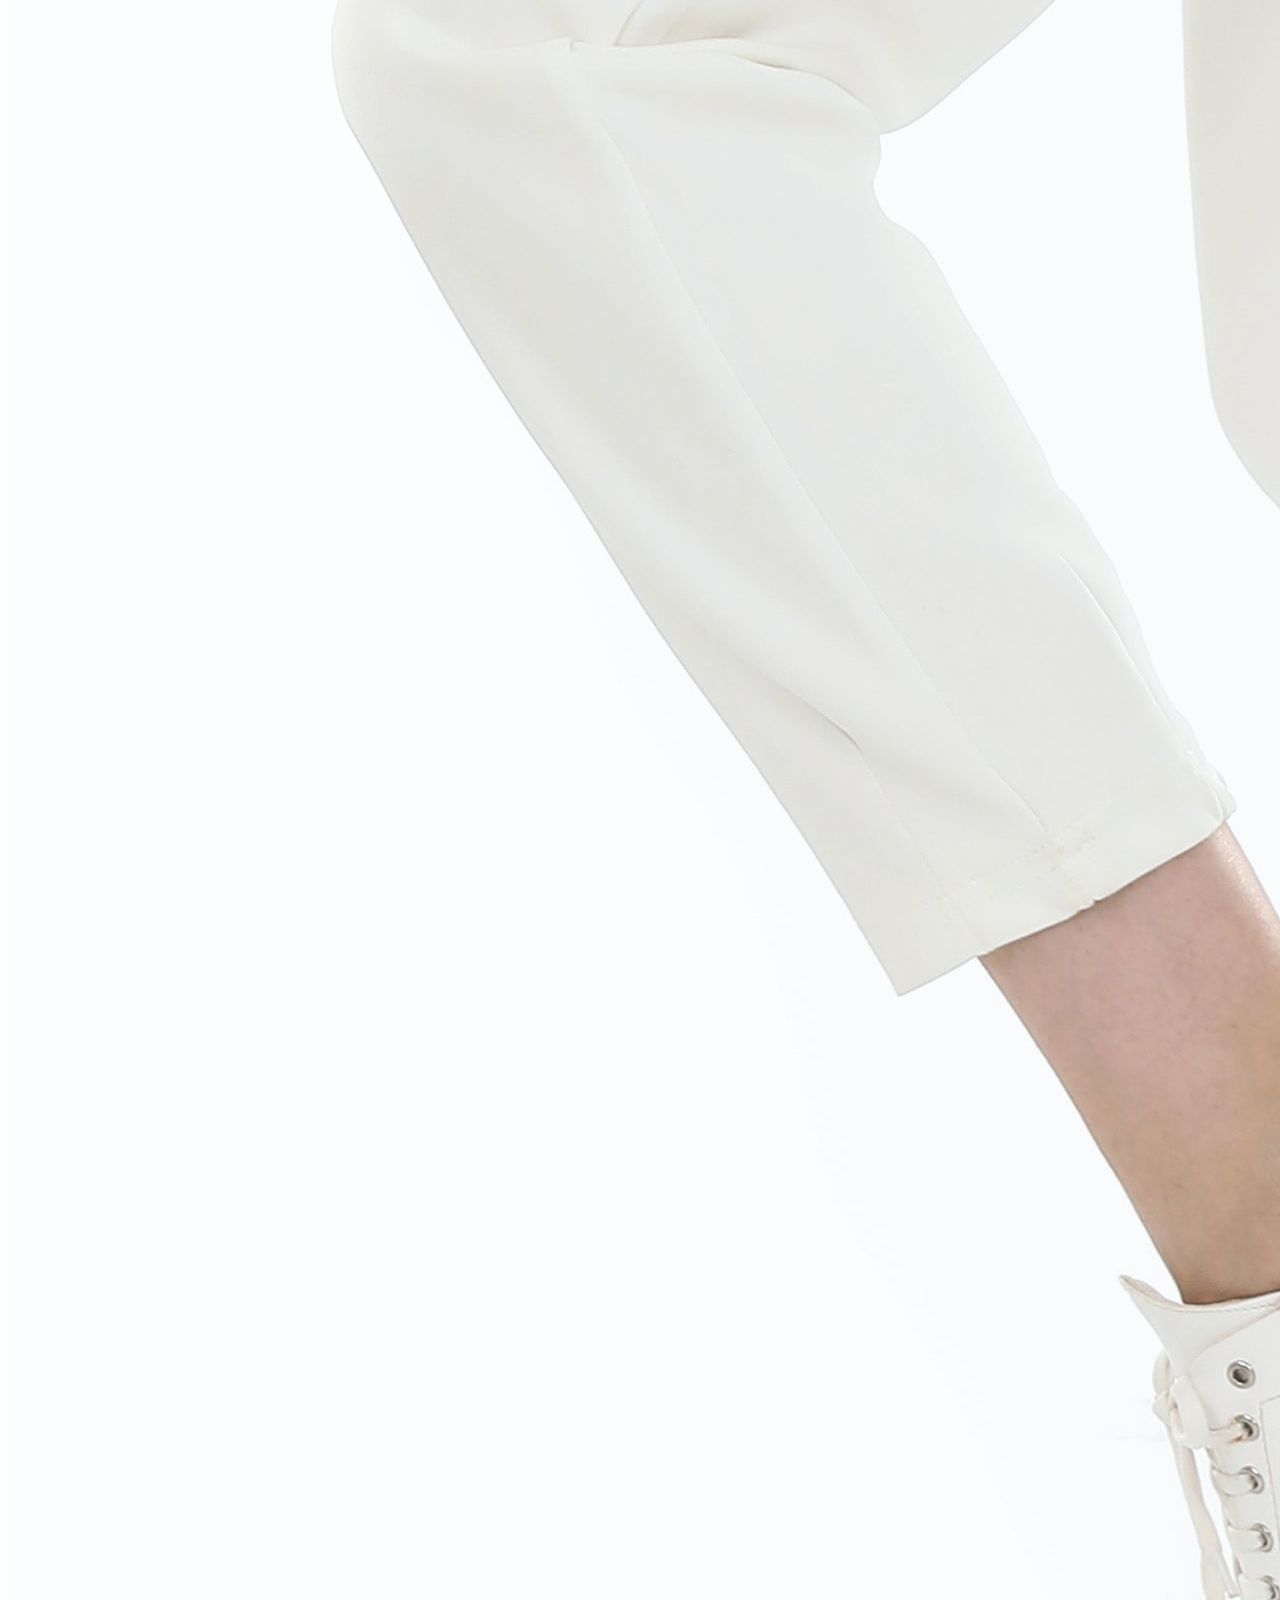
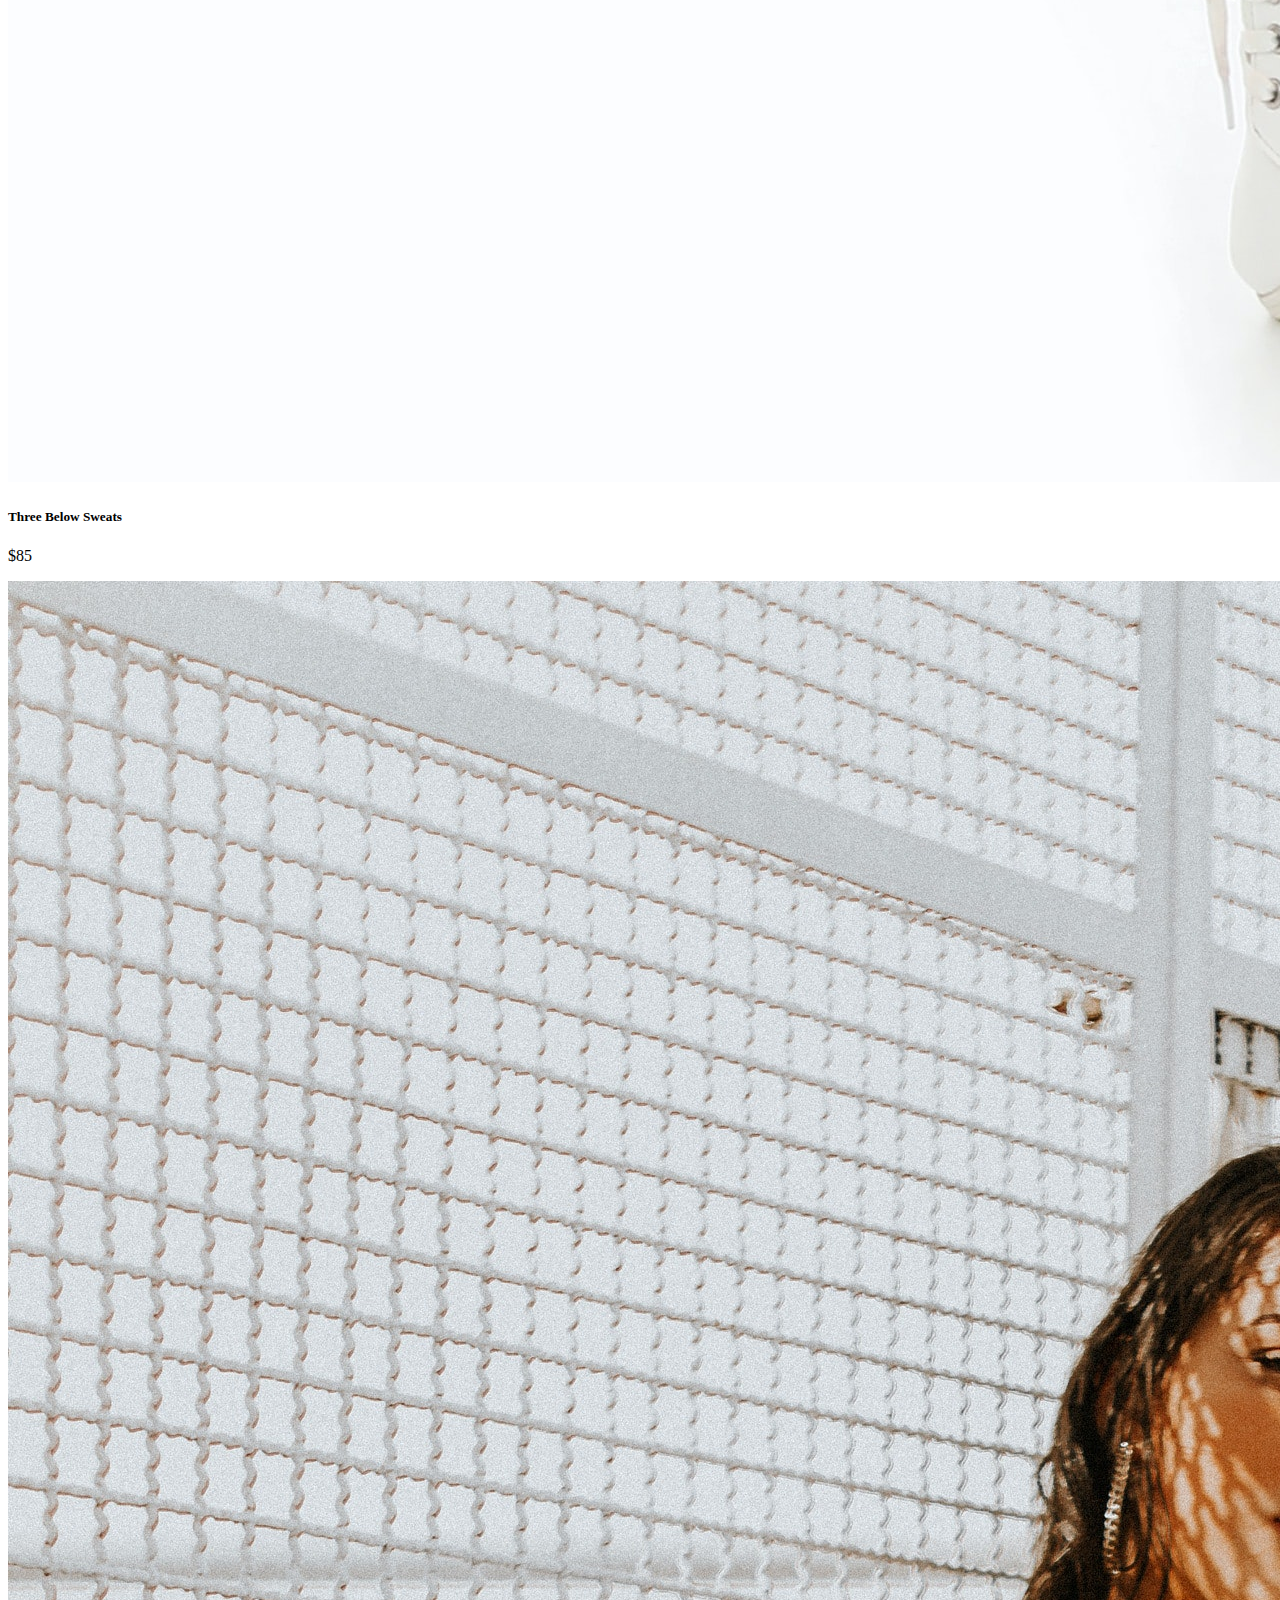
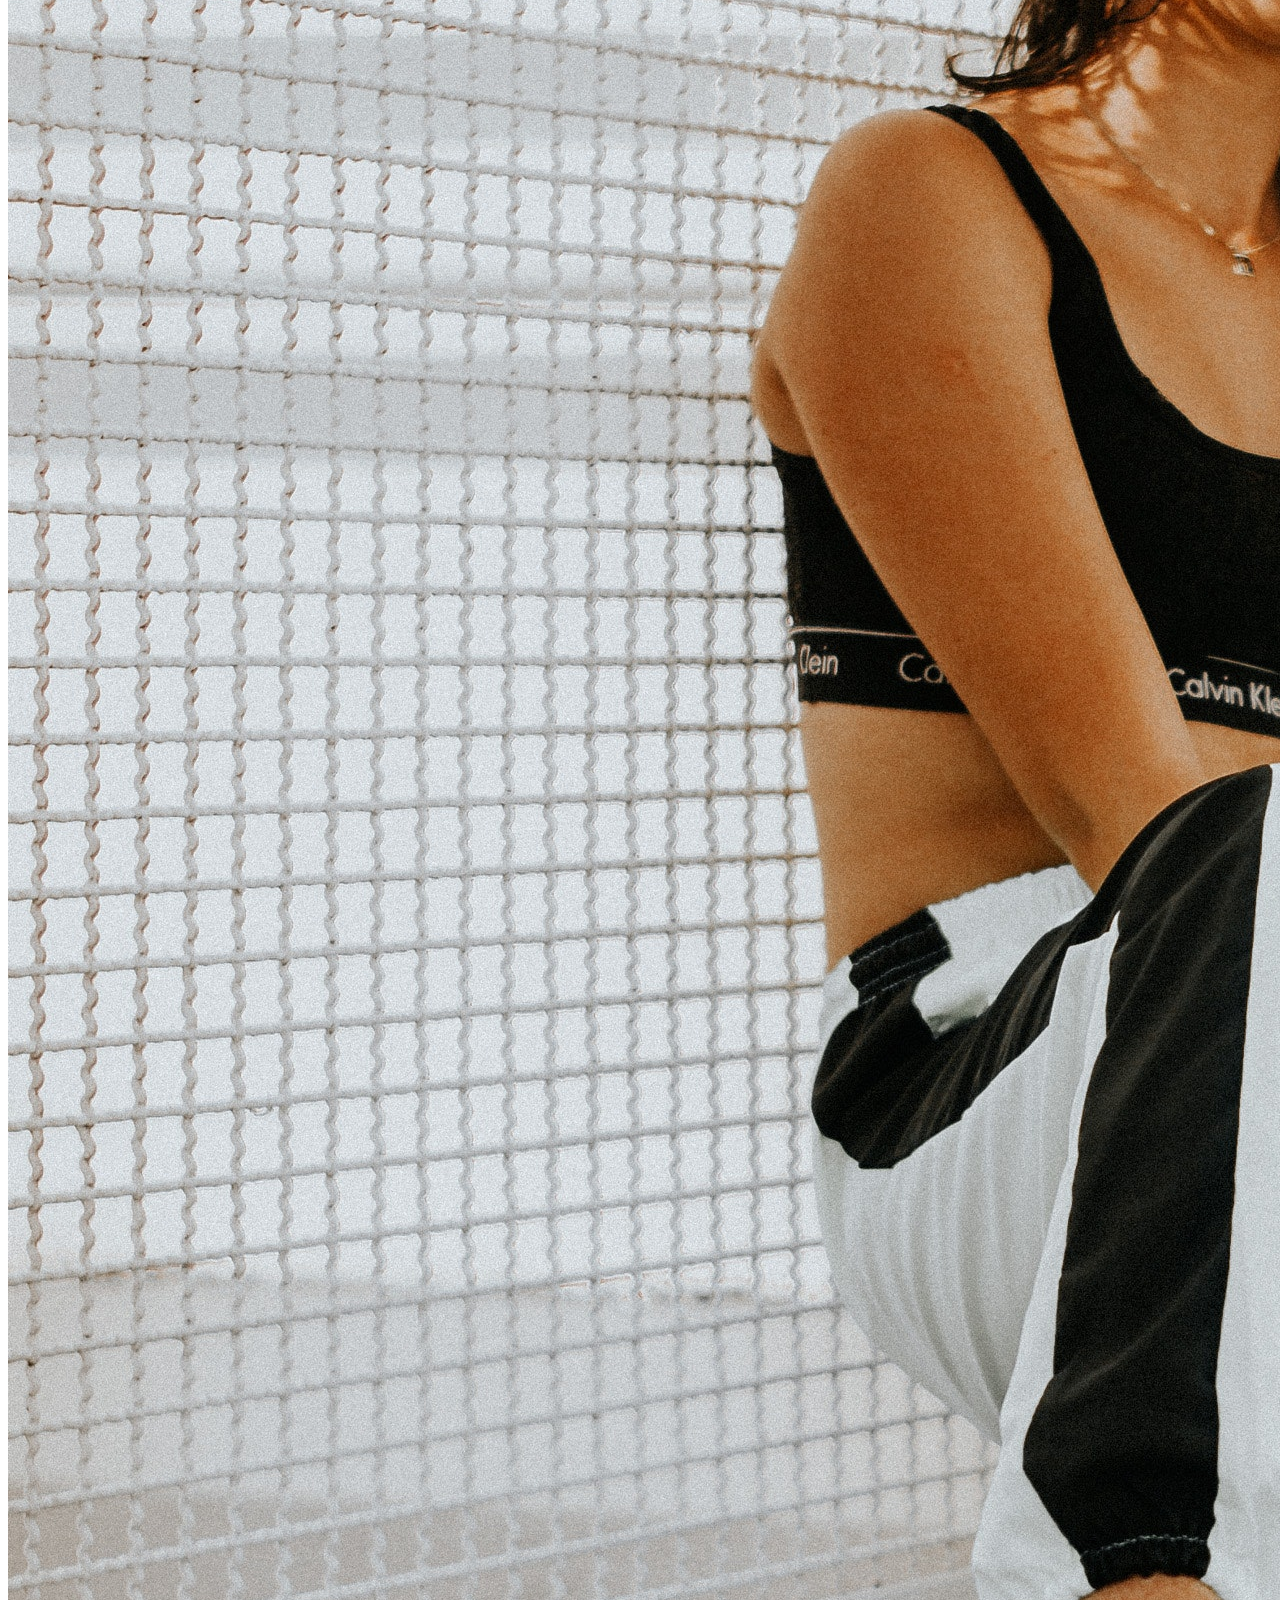
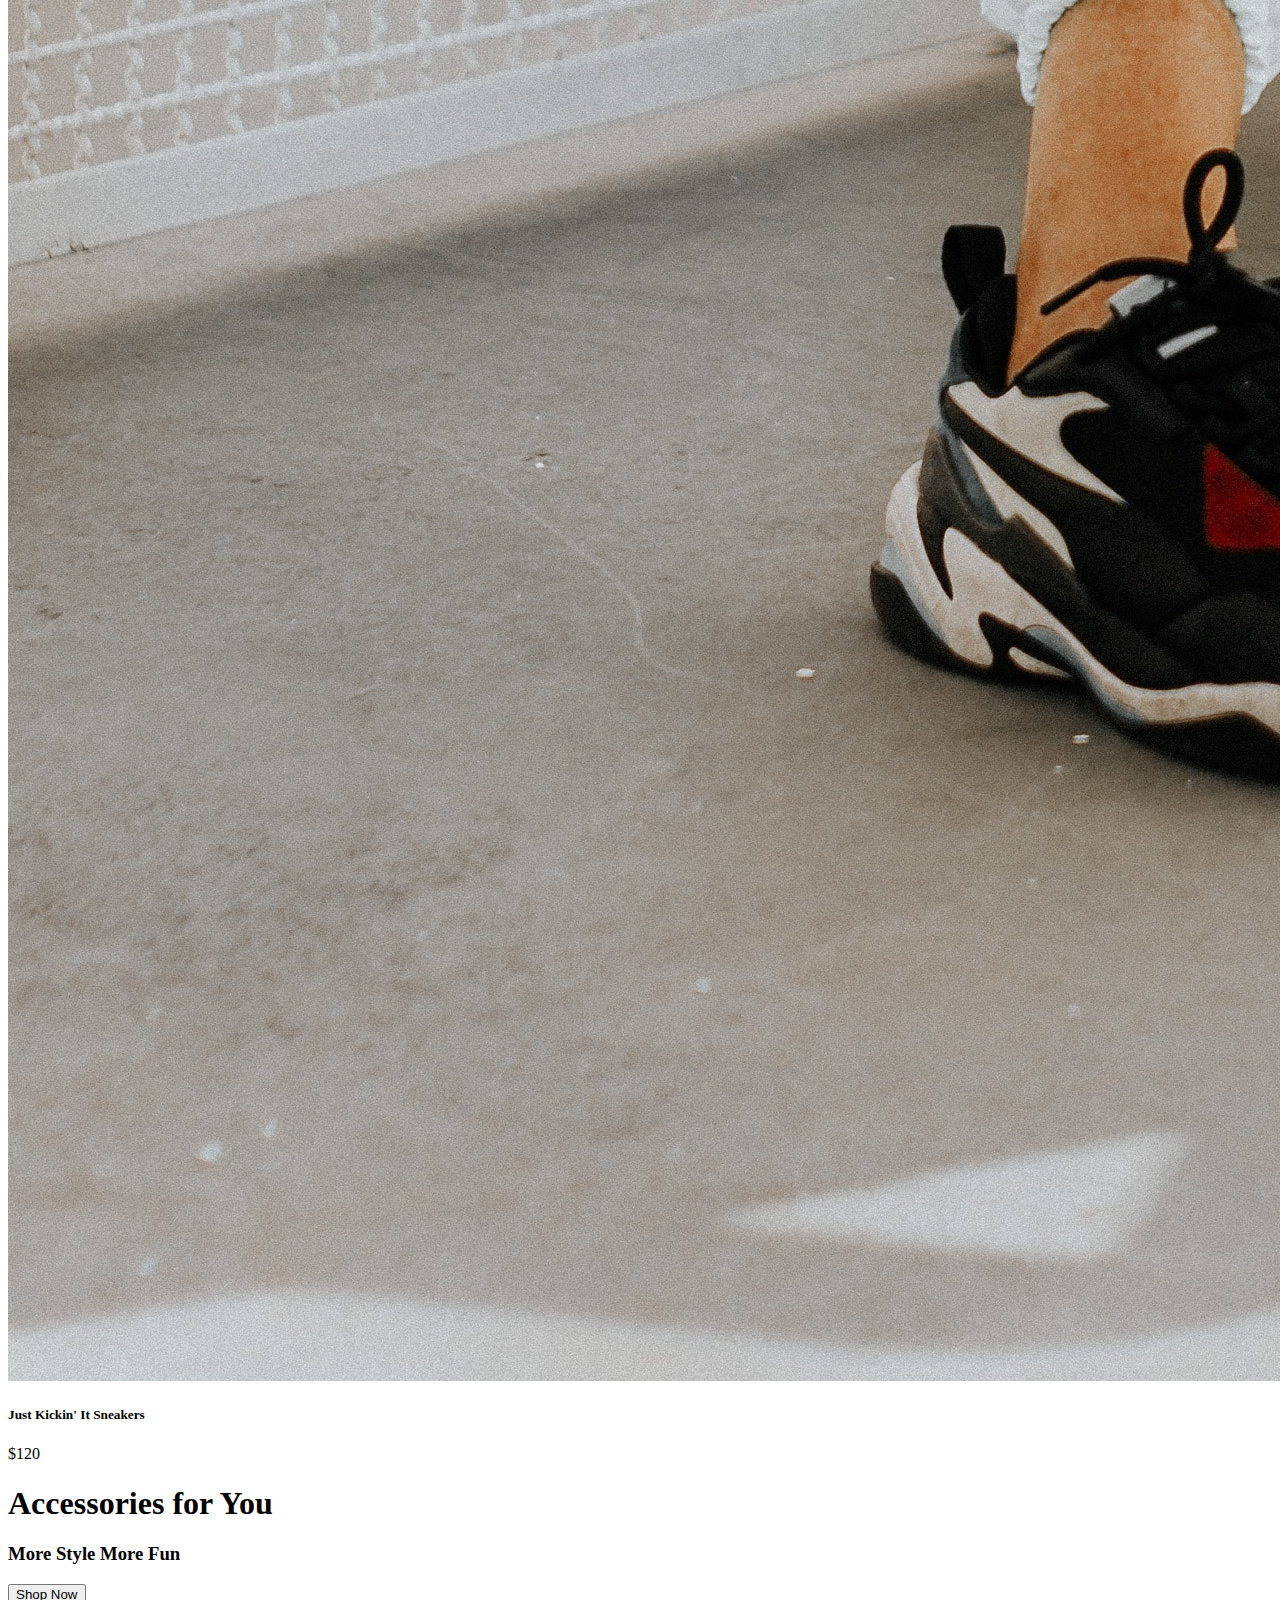
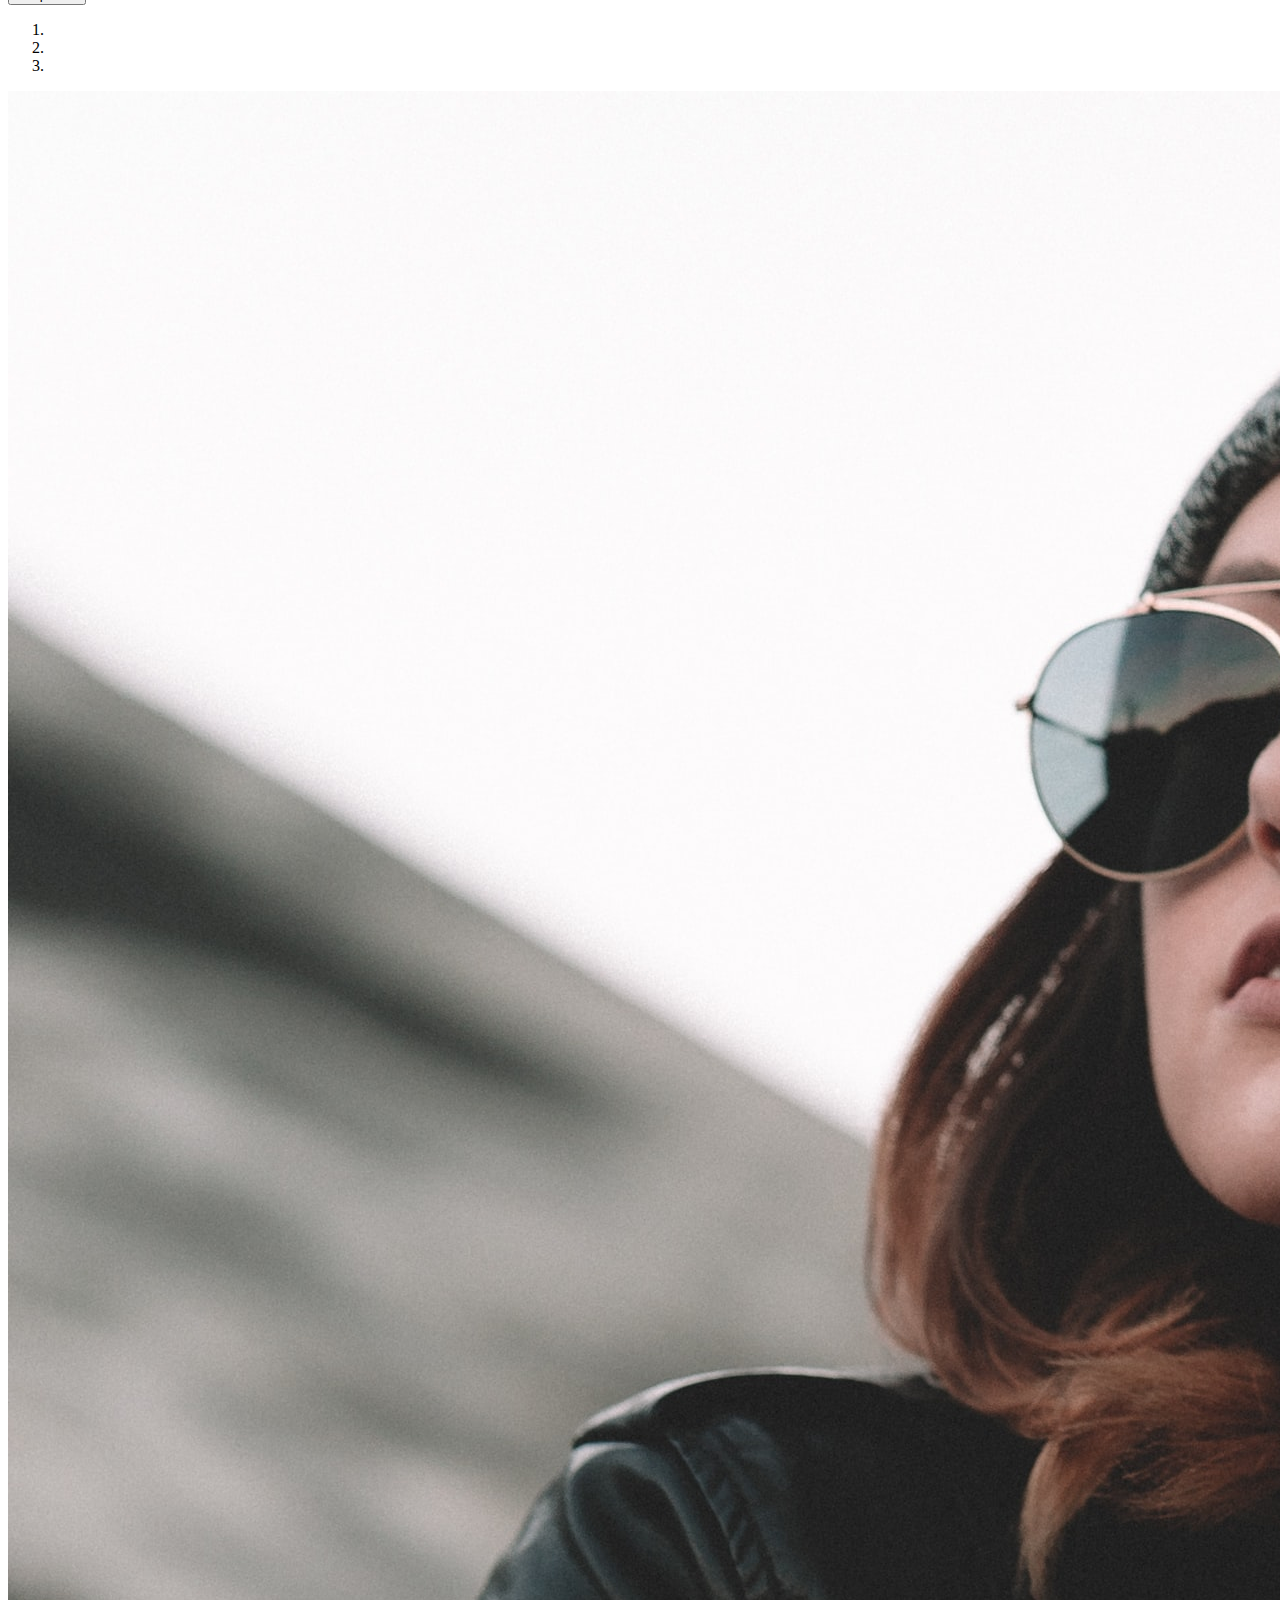
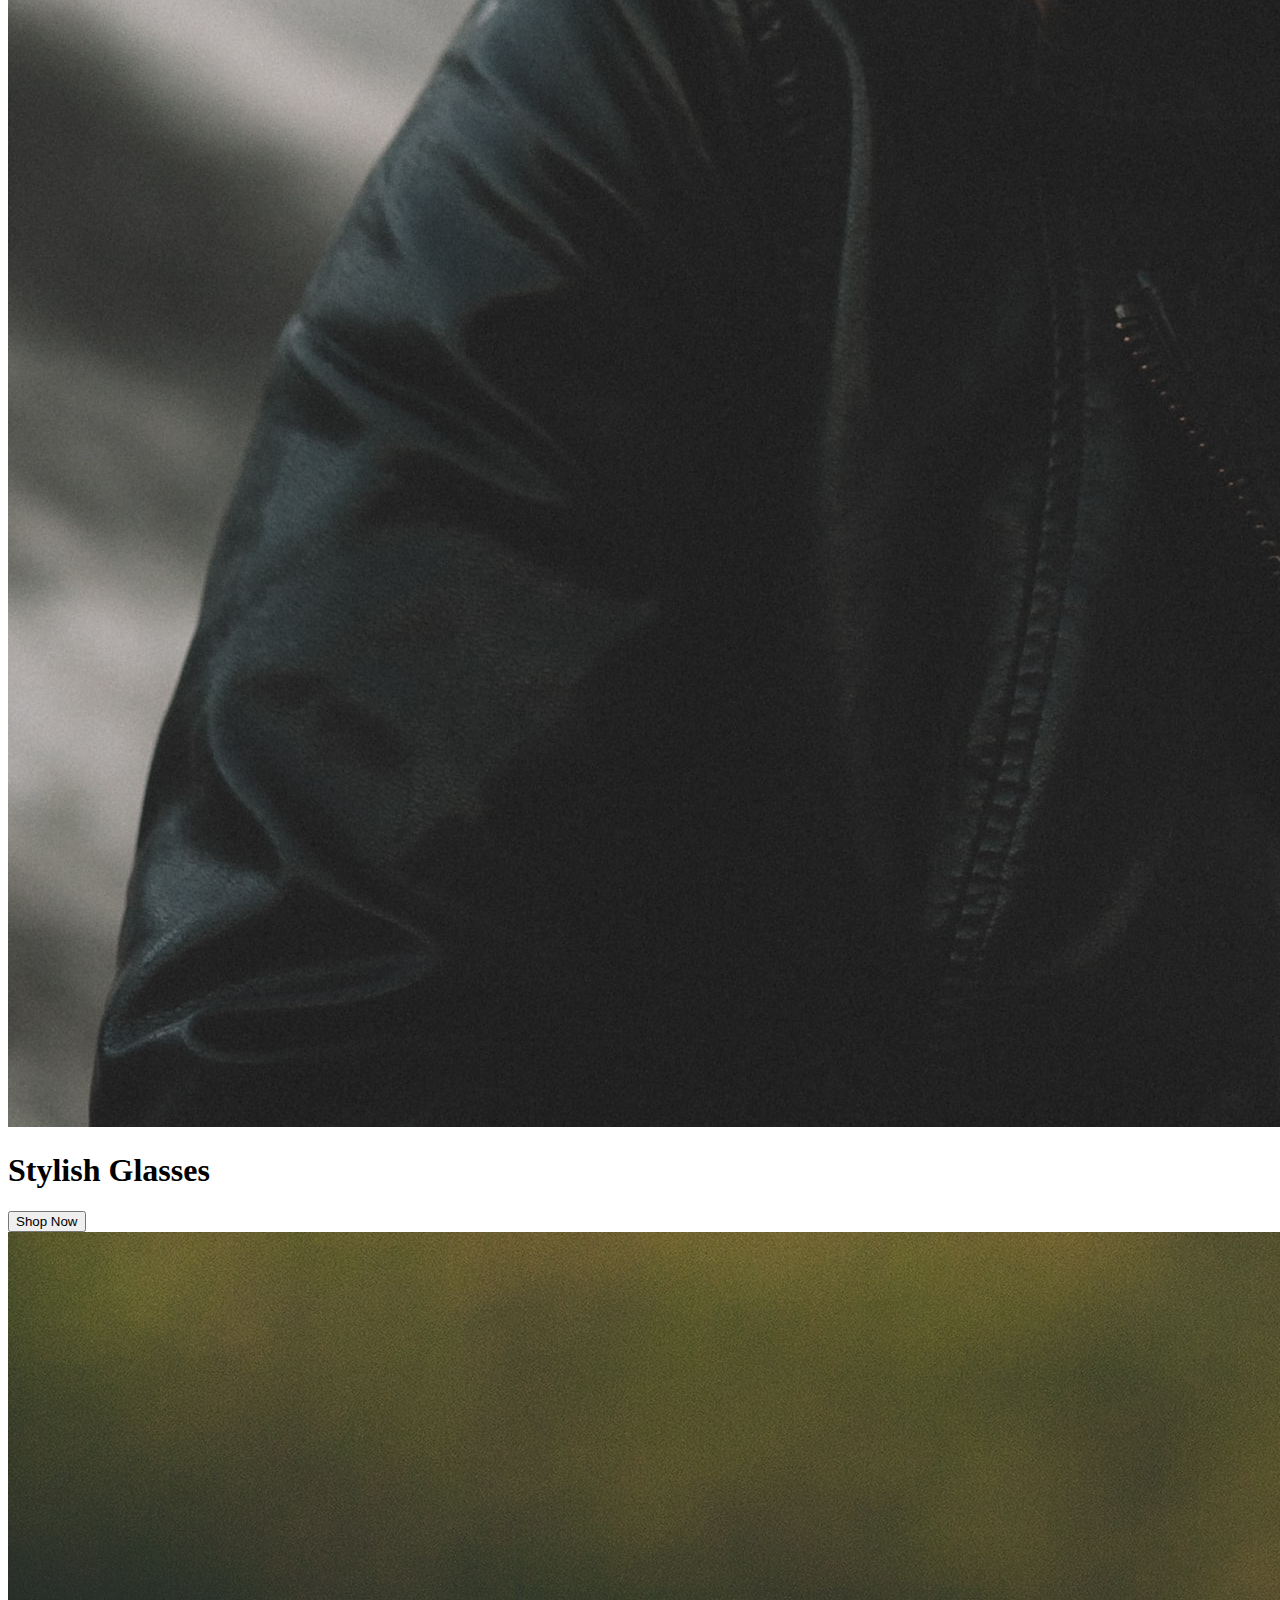
==== commit 5abf6505: "added all shirts" ====
--- a/index.html
+++ b/index.html
@@ -20,7 +20,7 @@
     <div>
         <div class="row py-4">
             <div class="col">
-                <h1 class="text-center">Clothing Brand</h1>
+                <h1 class="text-center"><a href="index.html">Clothing Brand</a></h1>
                 <div class="container">
                     <nav class="navbar navbar-expand-lg navbar-light bg-white">
                         <button class="navbar-toggler border border-white" type="button" data-toggle="collapse"
@@ -37,11 +37,11 @@
                                     <a class="nav-link dropdown-toggle" id="navbarDropDown" href="#" role="button"
                                         data-toggle="dropdown" aria-haspopup="true" aria-expanded="false">Tops</a>
                                     <div class="dropdown-menu" aria-labelledby="navbarDropDown">
-                                        <a class="dropdown-item" href="#">All Tops</a>
-                                        <a class="dropdown-item" href="#">Short Sleeves</a>
-                                        <a class="dropdown-item" href="#">Long Sleeves</a>
-                                        <a class="dropdown-item" href="#">Jackets</a>
-                                        <a class="dropdown-item" href="#">Hoodies</a>
+                                        <a class="dropdown-item" href="all-tops.html">All Tops</a>
+                                        <a class="dropdown-item" href="shortsleeve.html">Short Sleeves</a>
+                                        <a class="dropdown-item" href="longsleeve.html">Long Sleeves</a>
+                                        <a class="dropdown-item" href="jackets.html">Jackets</a>
+                                        <a class="dropdown-item" href="hoodies.html">Hoodies</a>
                                     </div>
                                 </li>
                                 <li class="nav-item dropdown">
@@ -95,7 +95,6 @@
                 </div>
             </div>
         </div>
-
     </div>
 
     <div class="backg container-fluid">
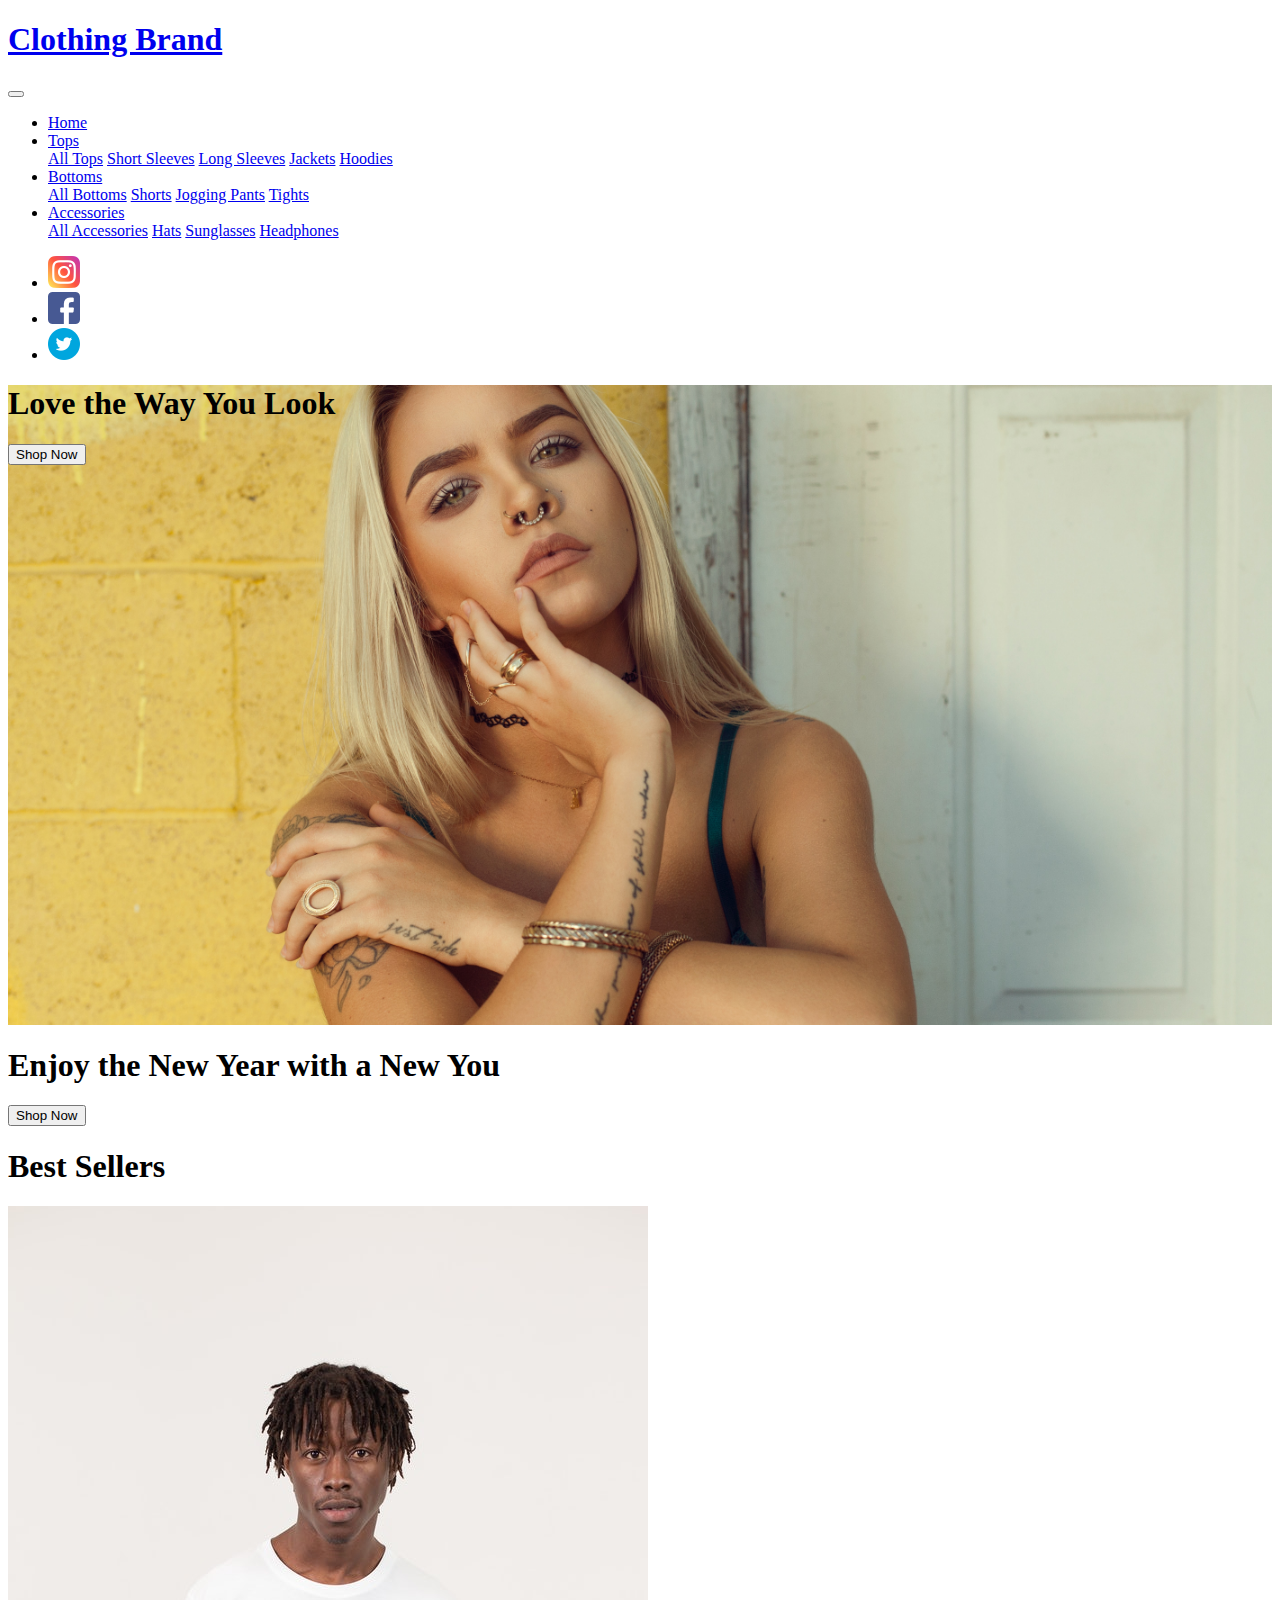
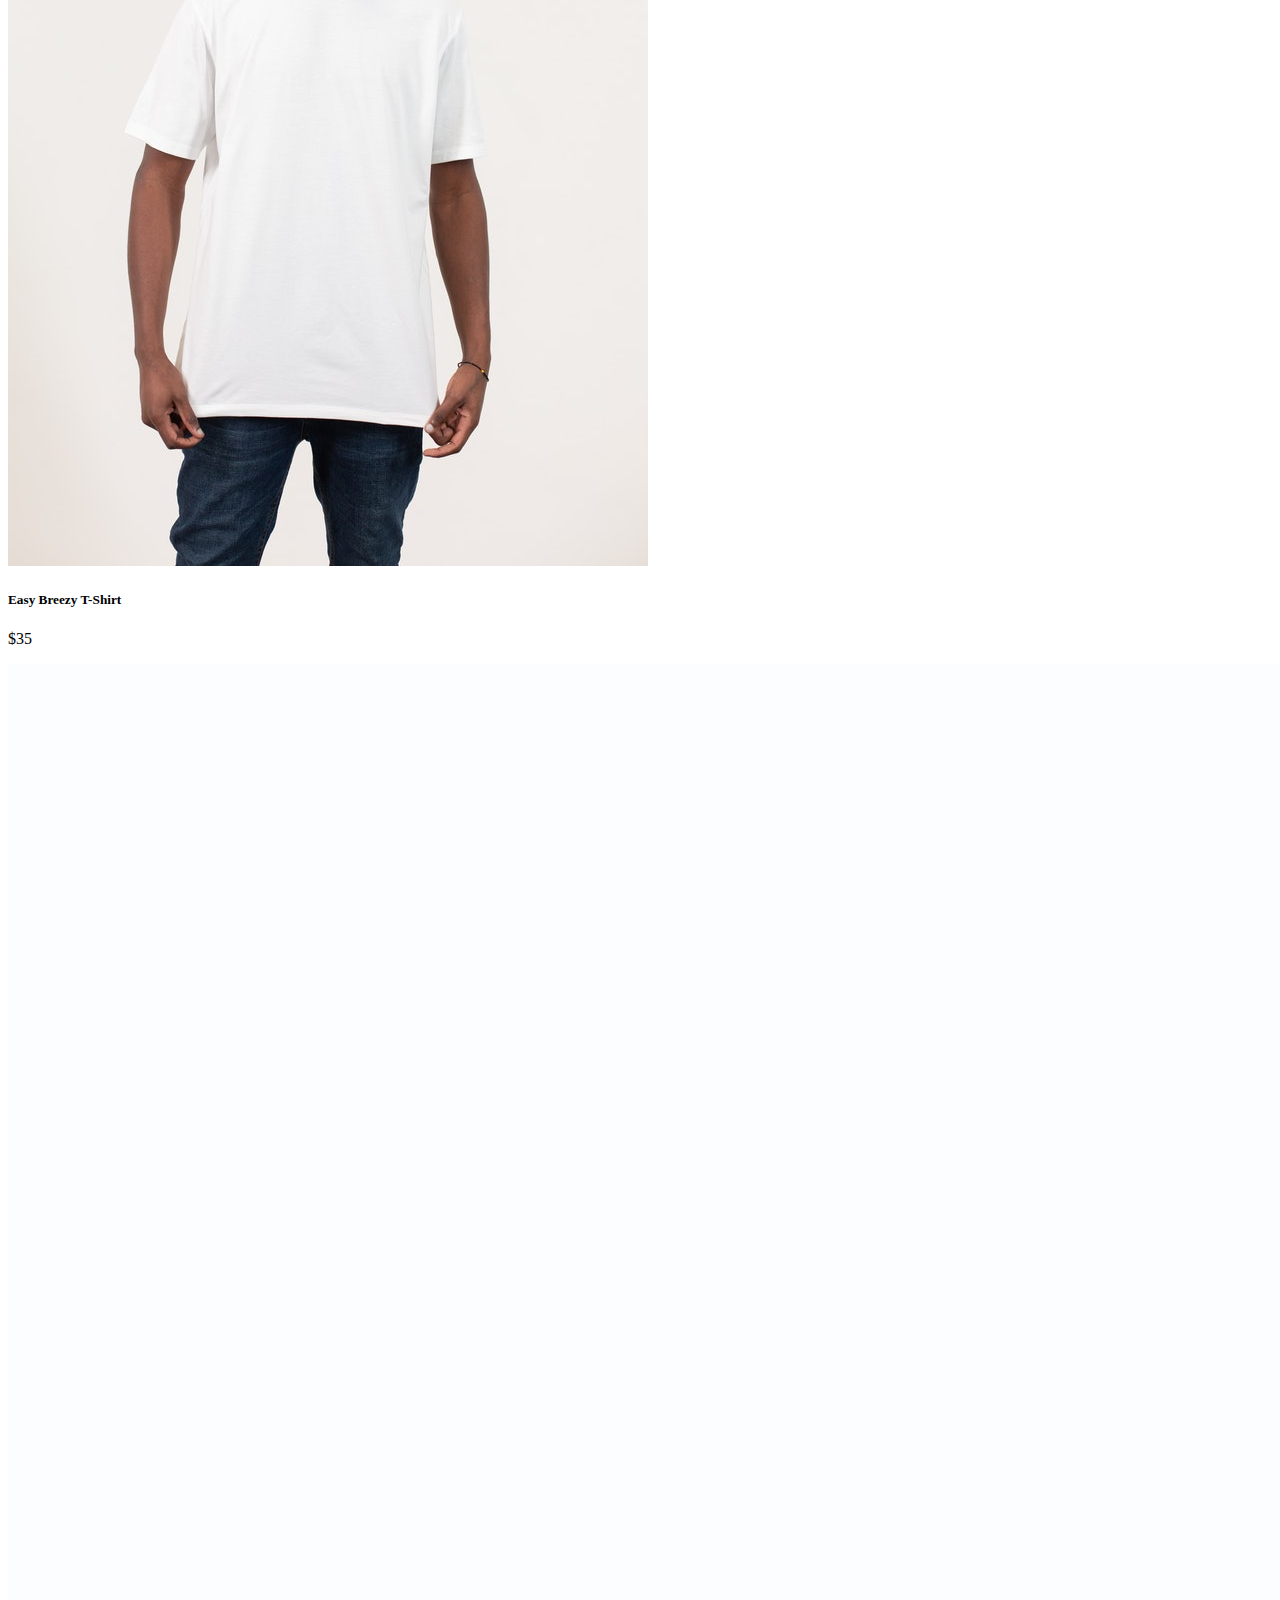
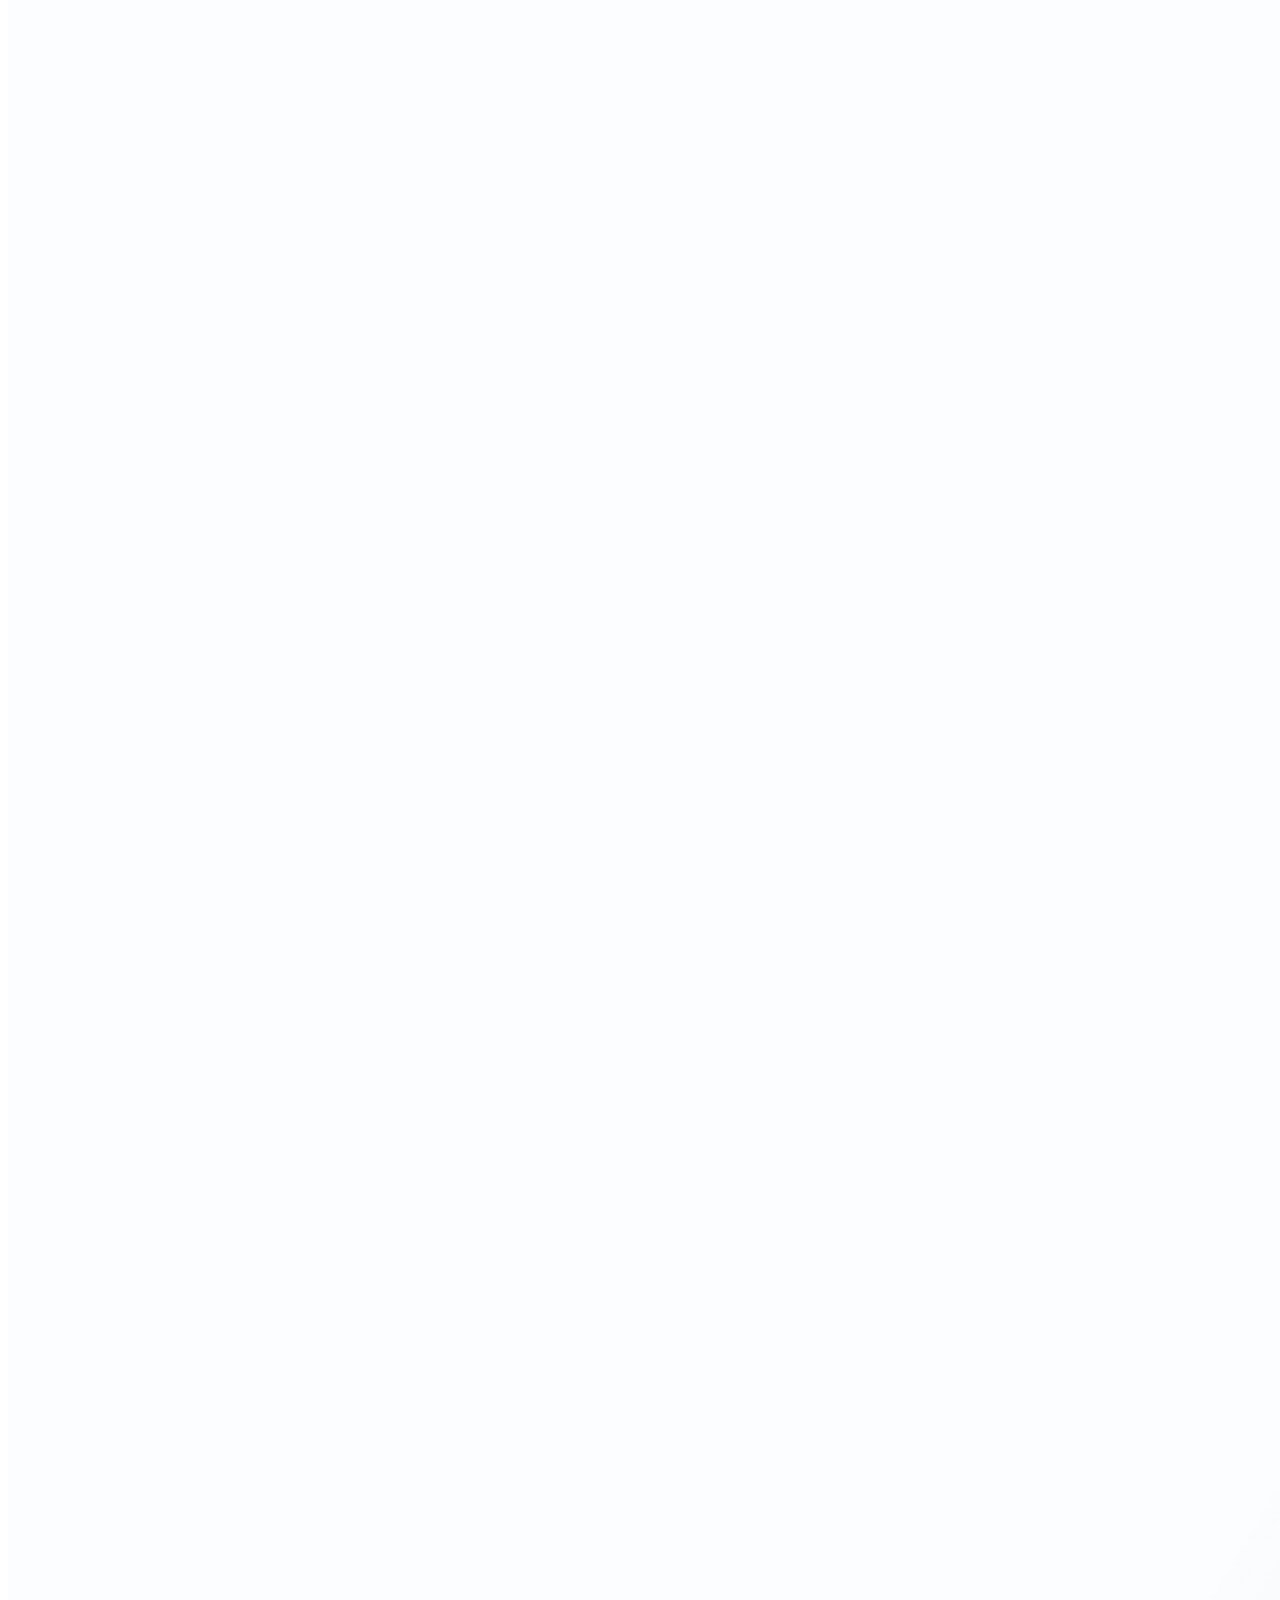
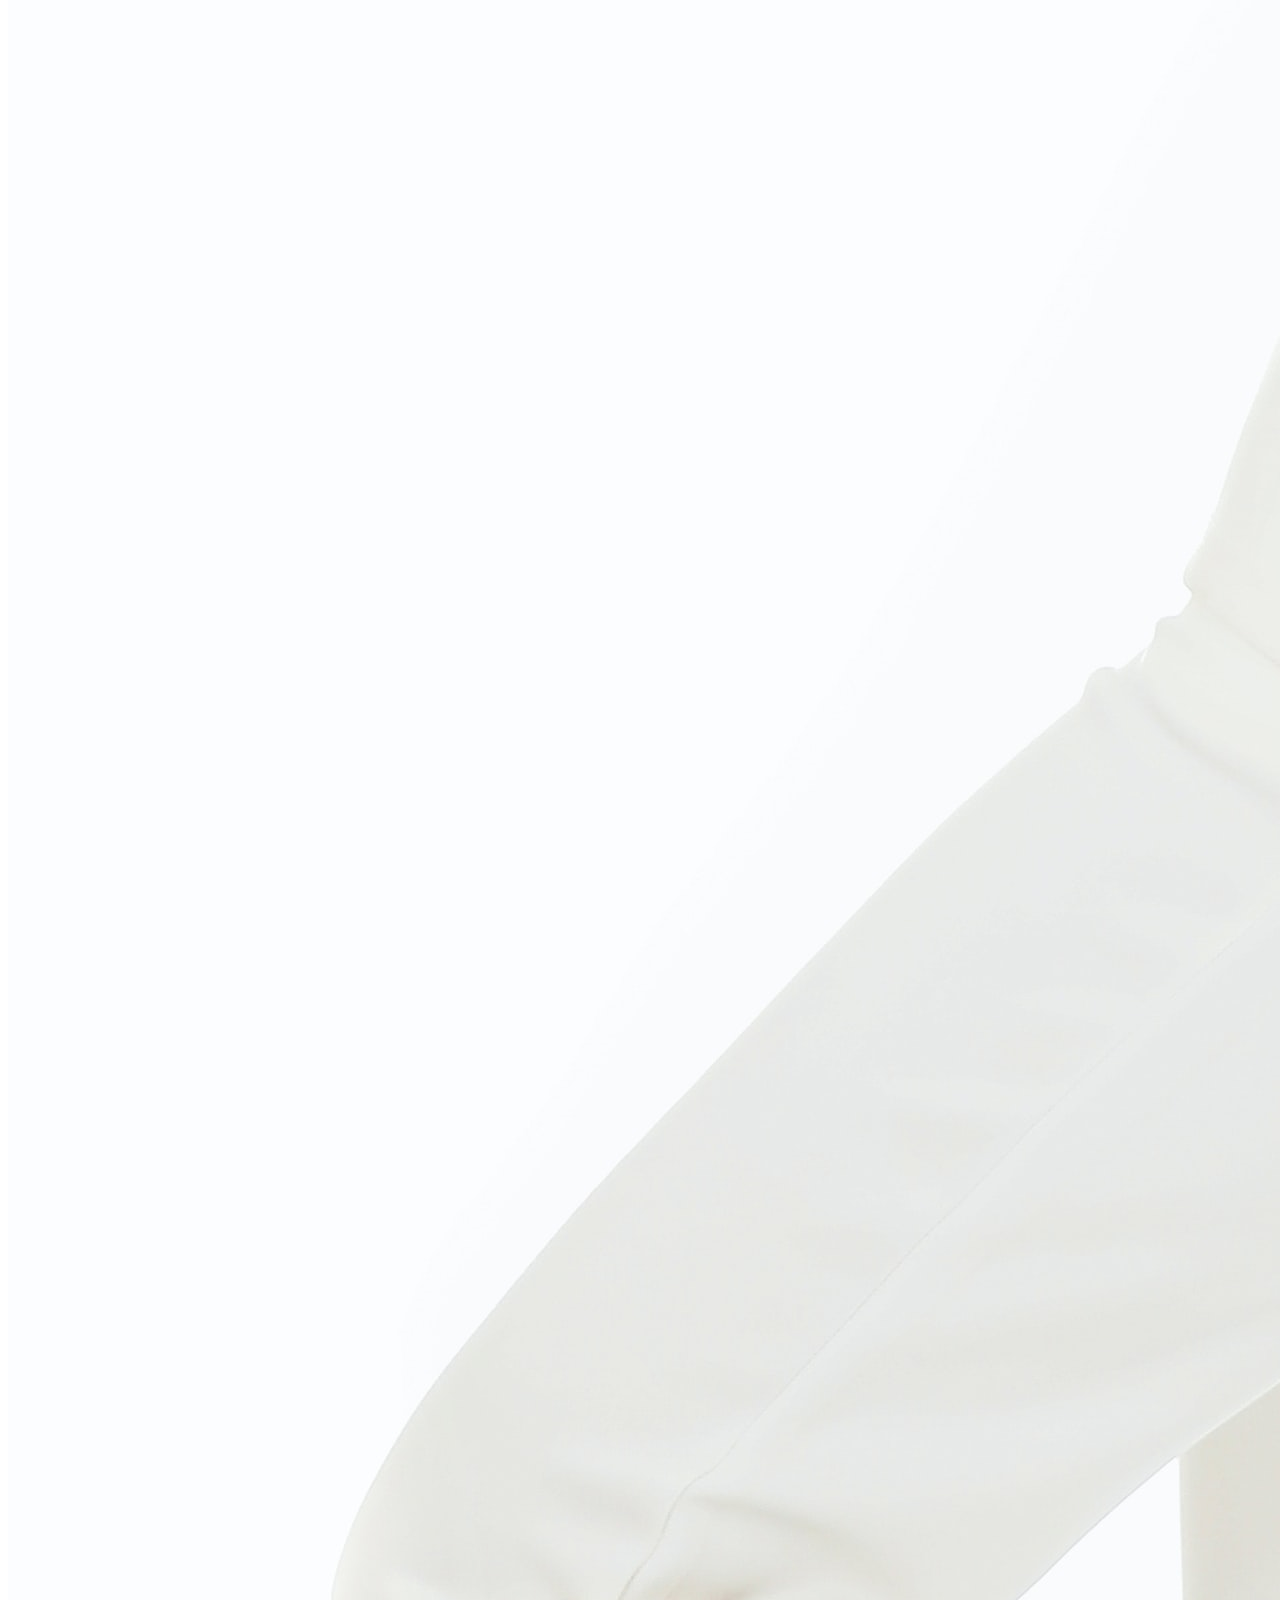
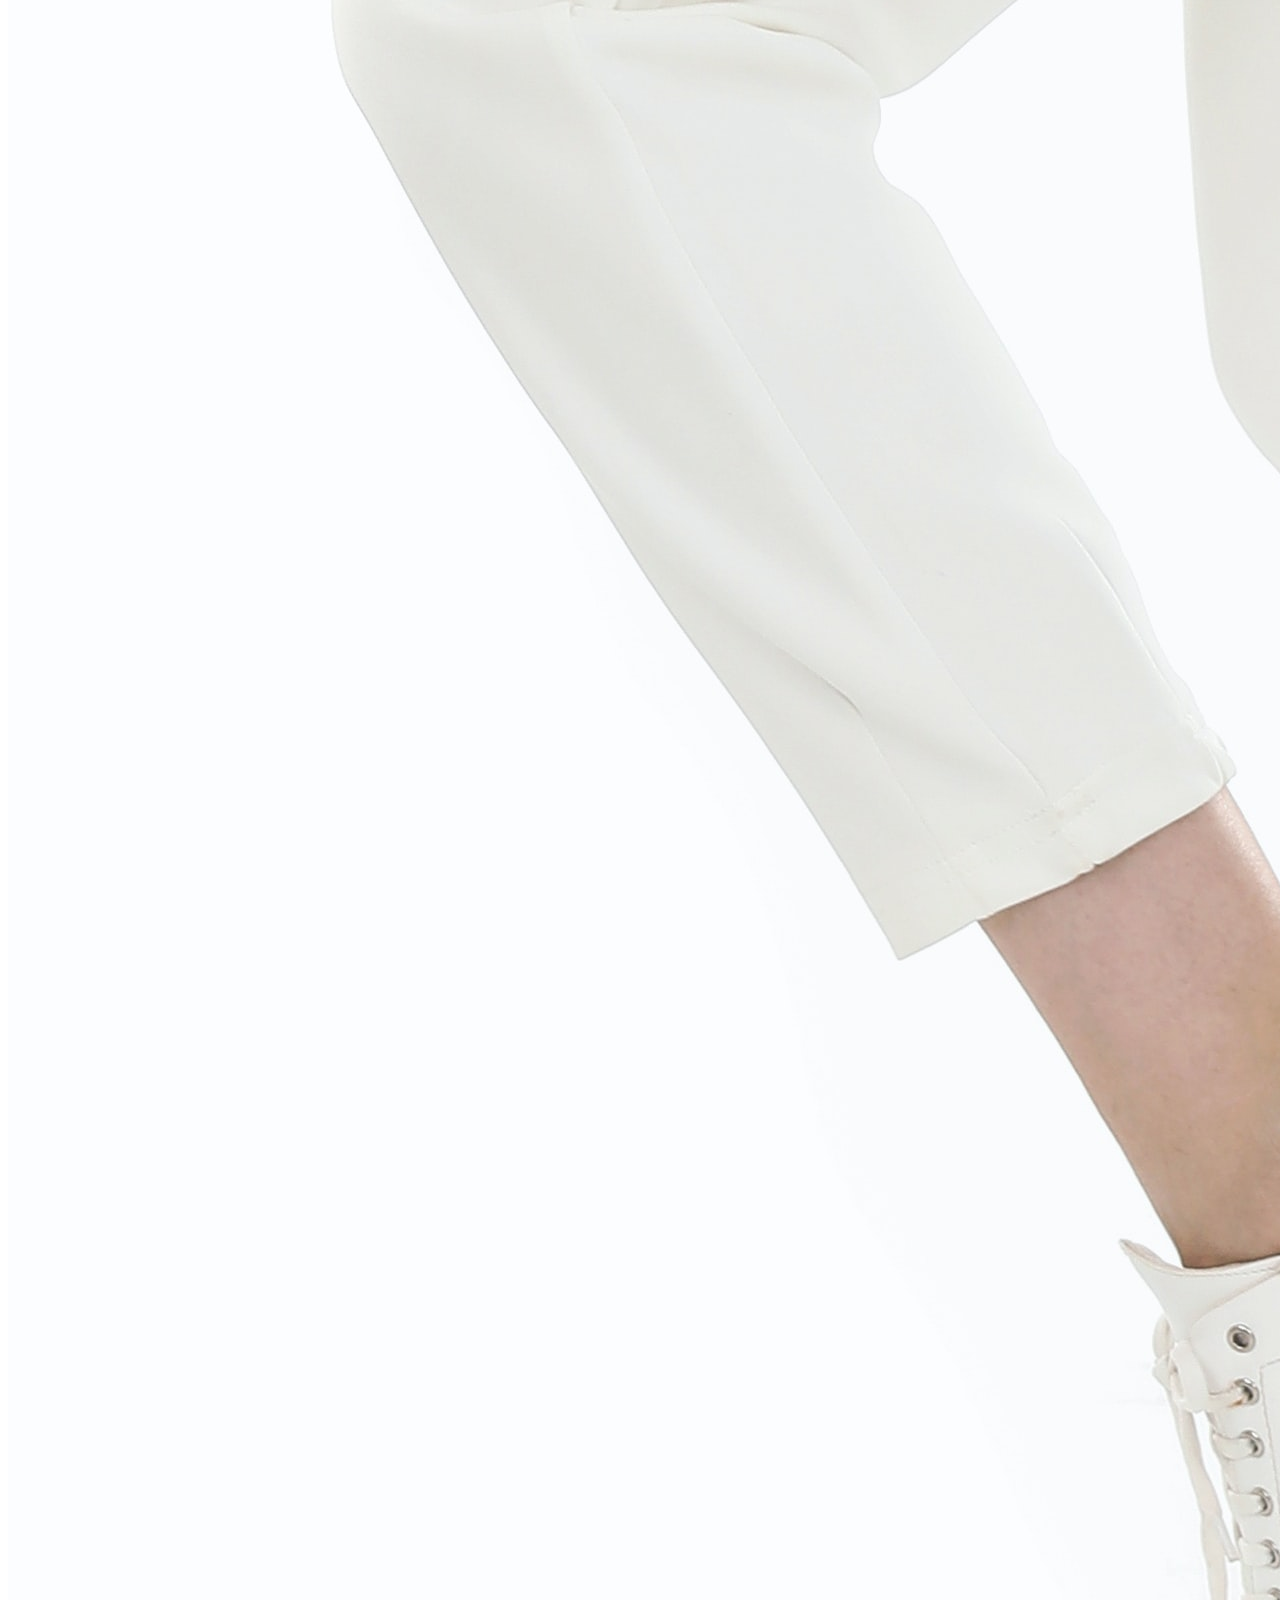
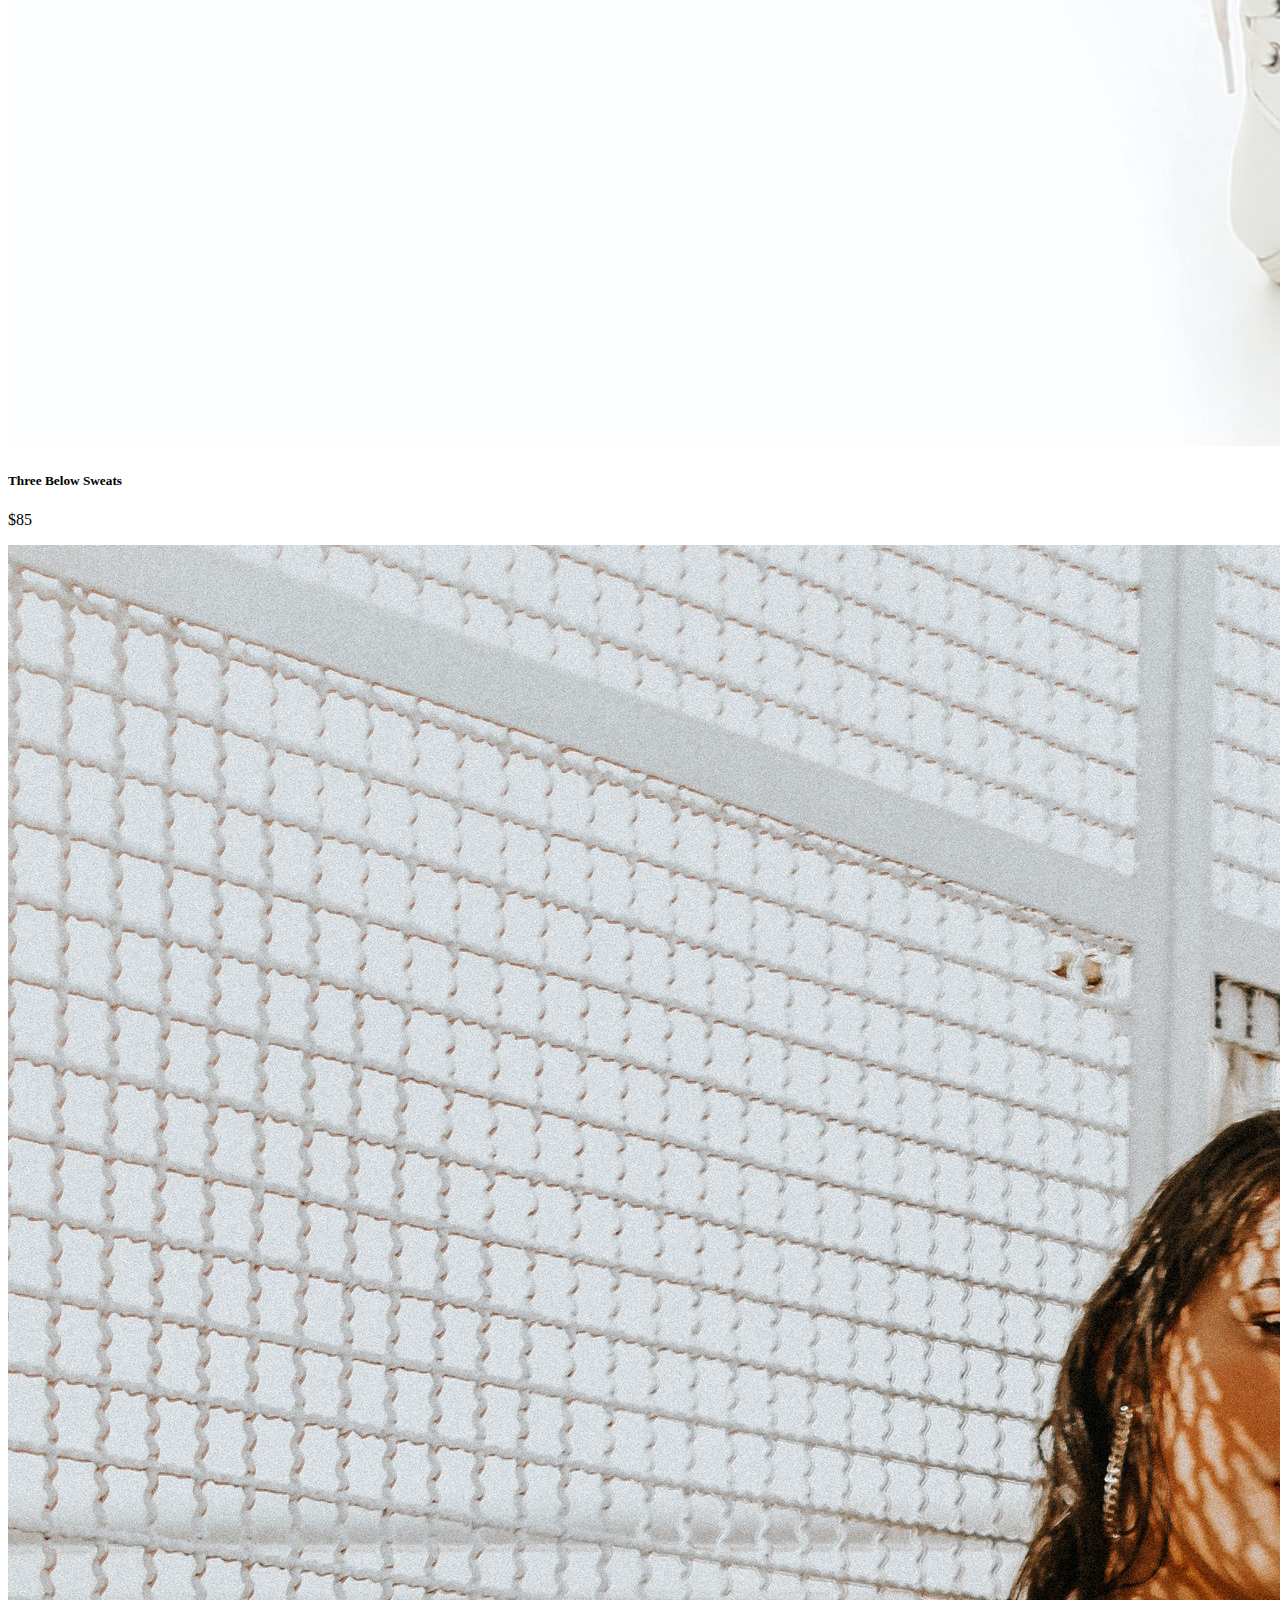
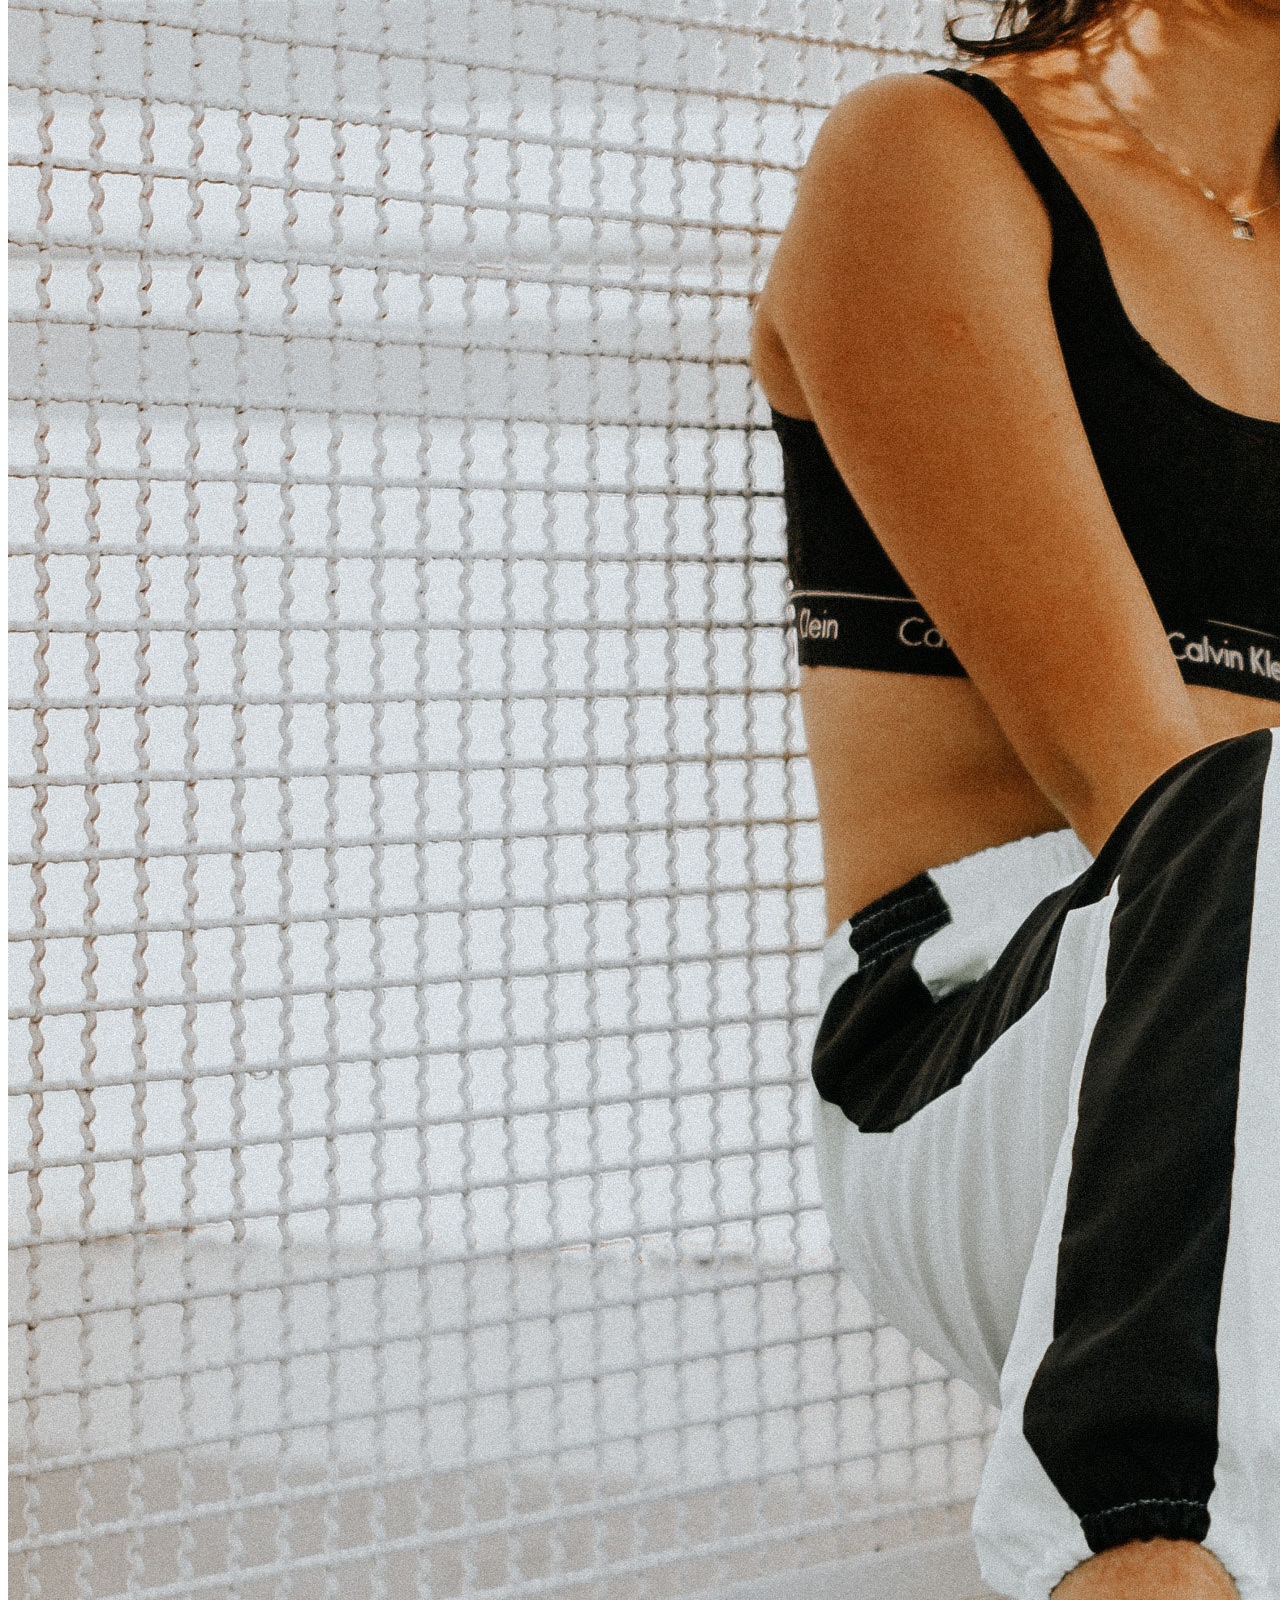
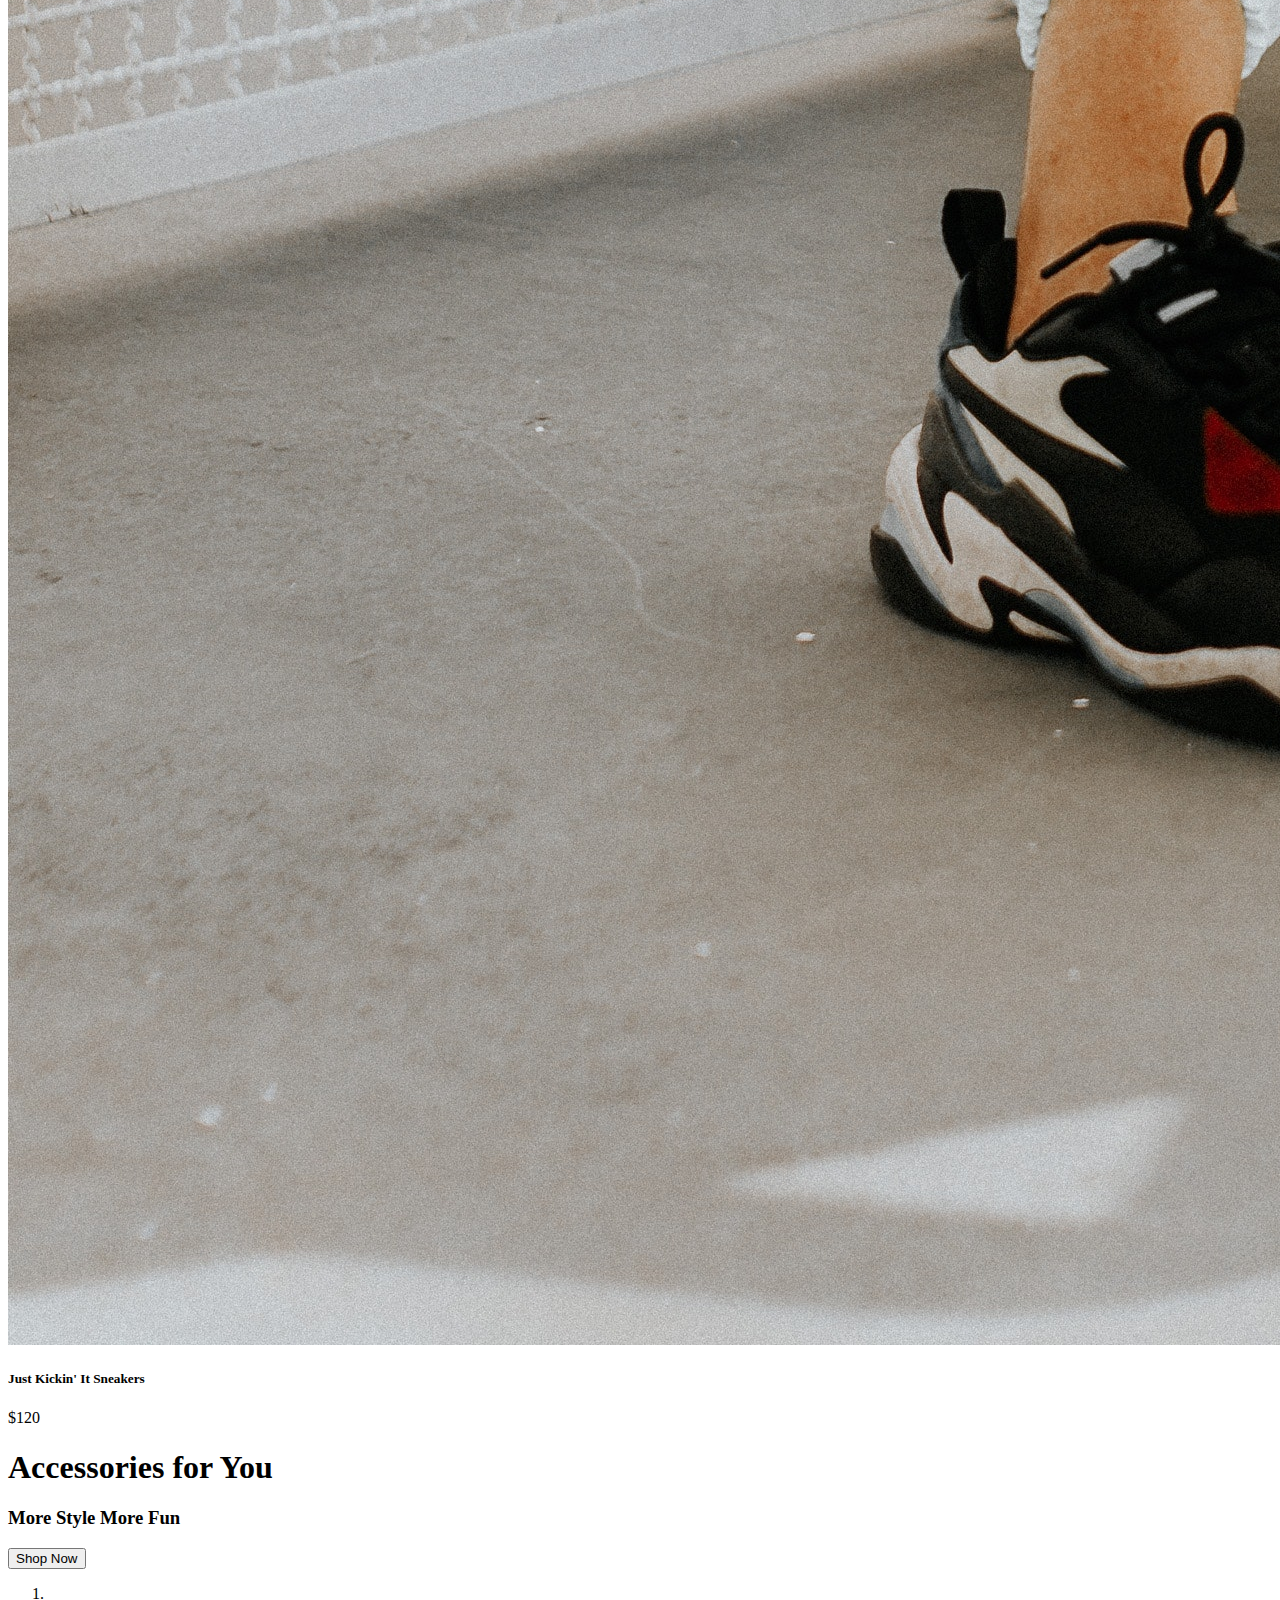
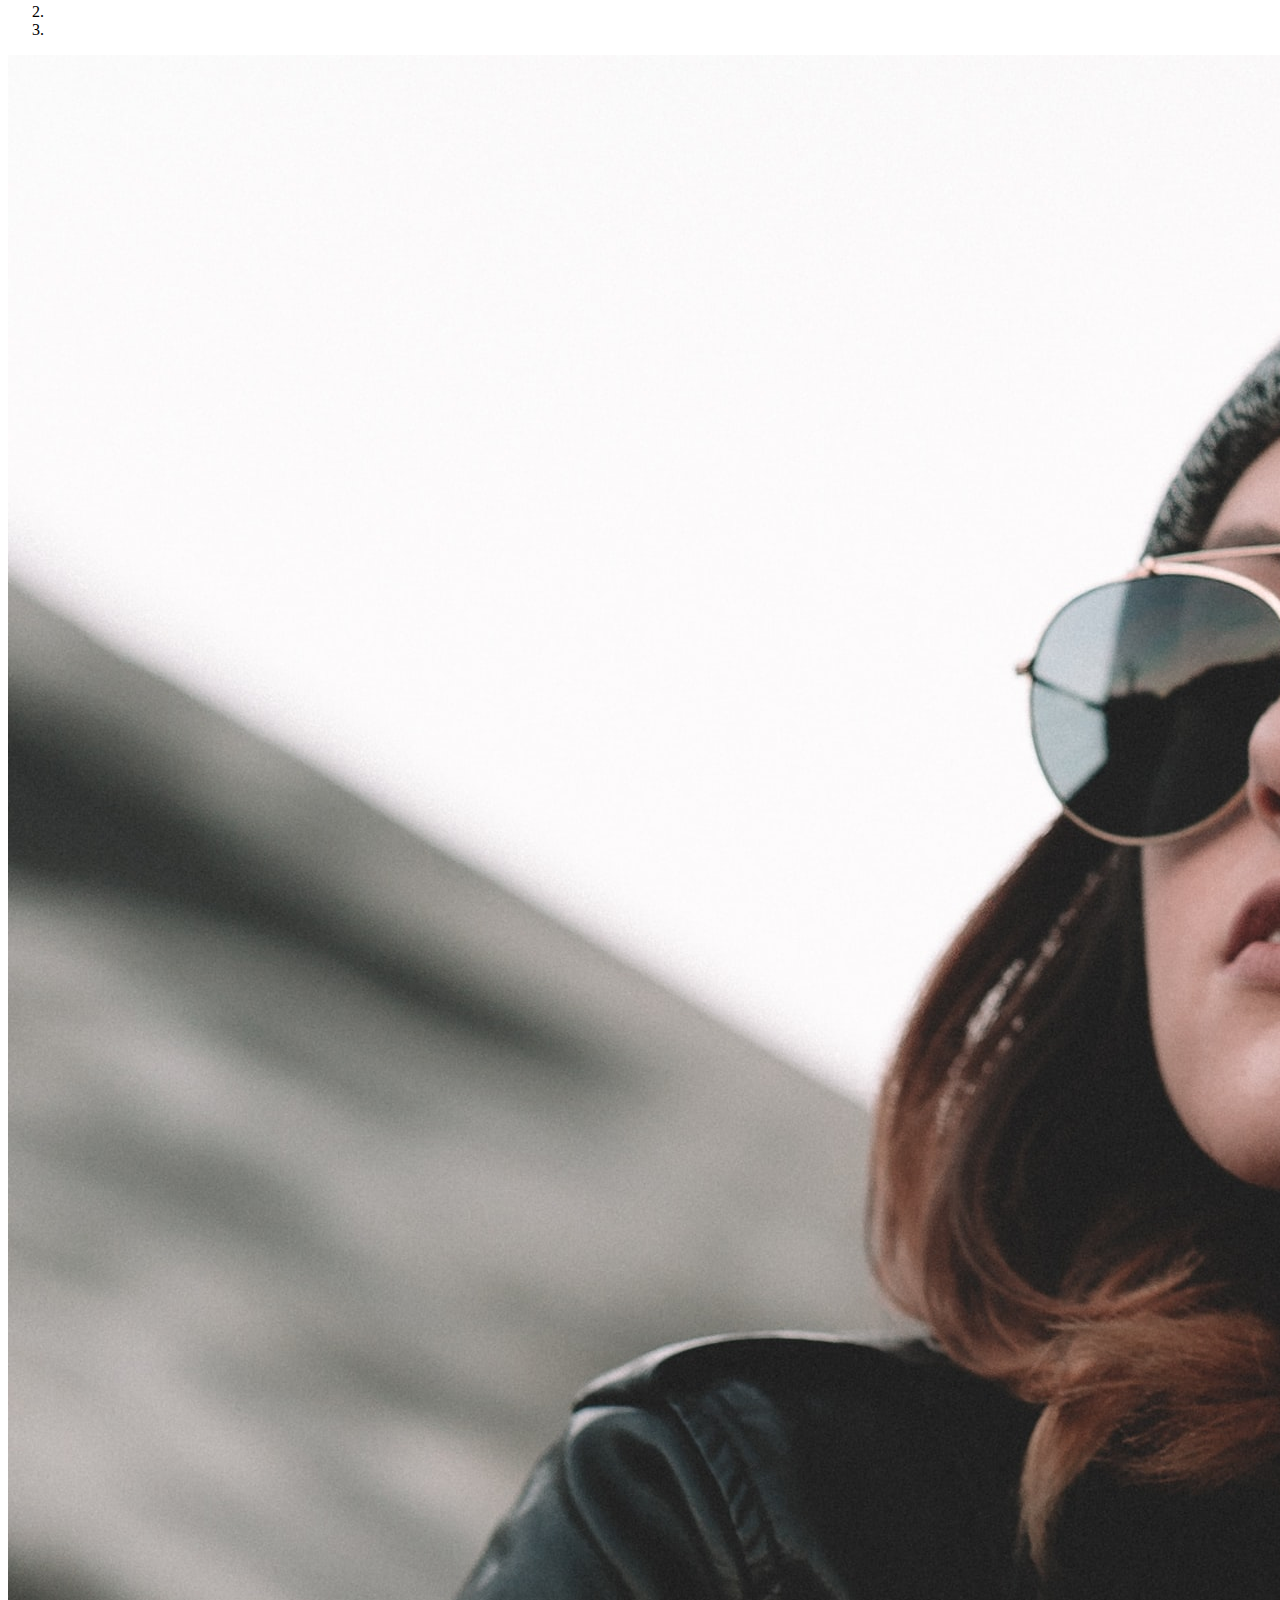
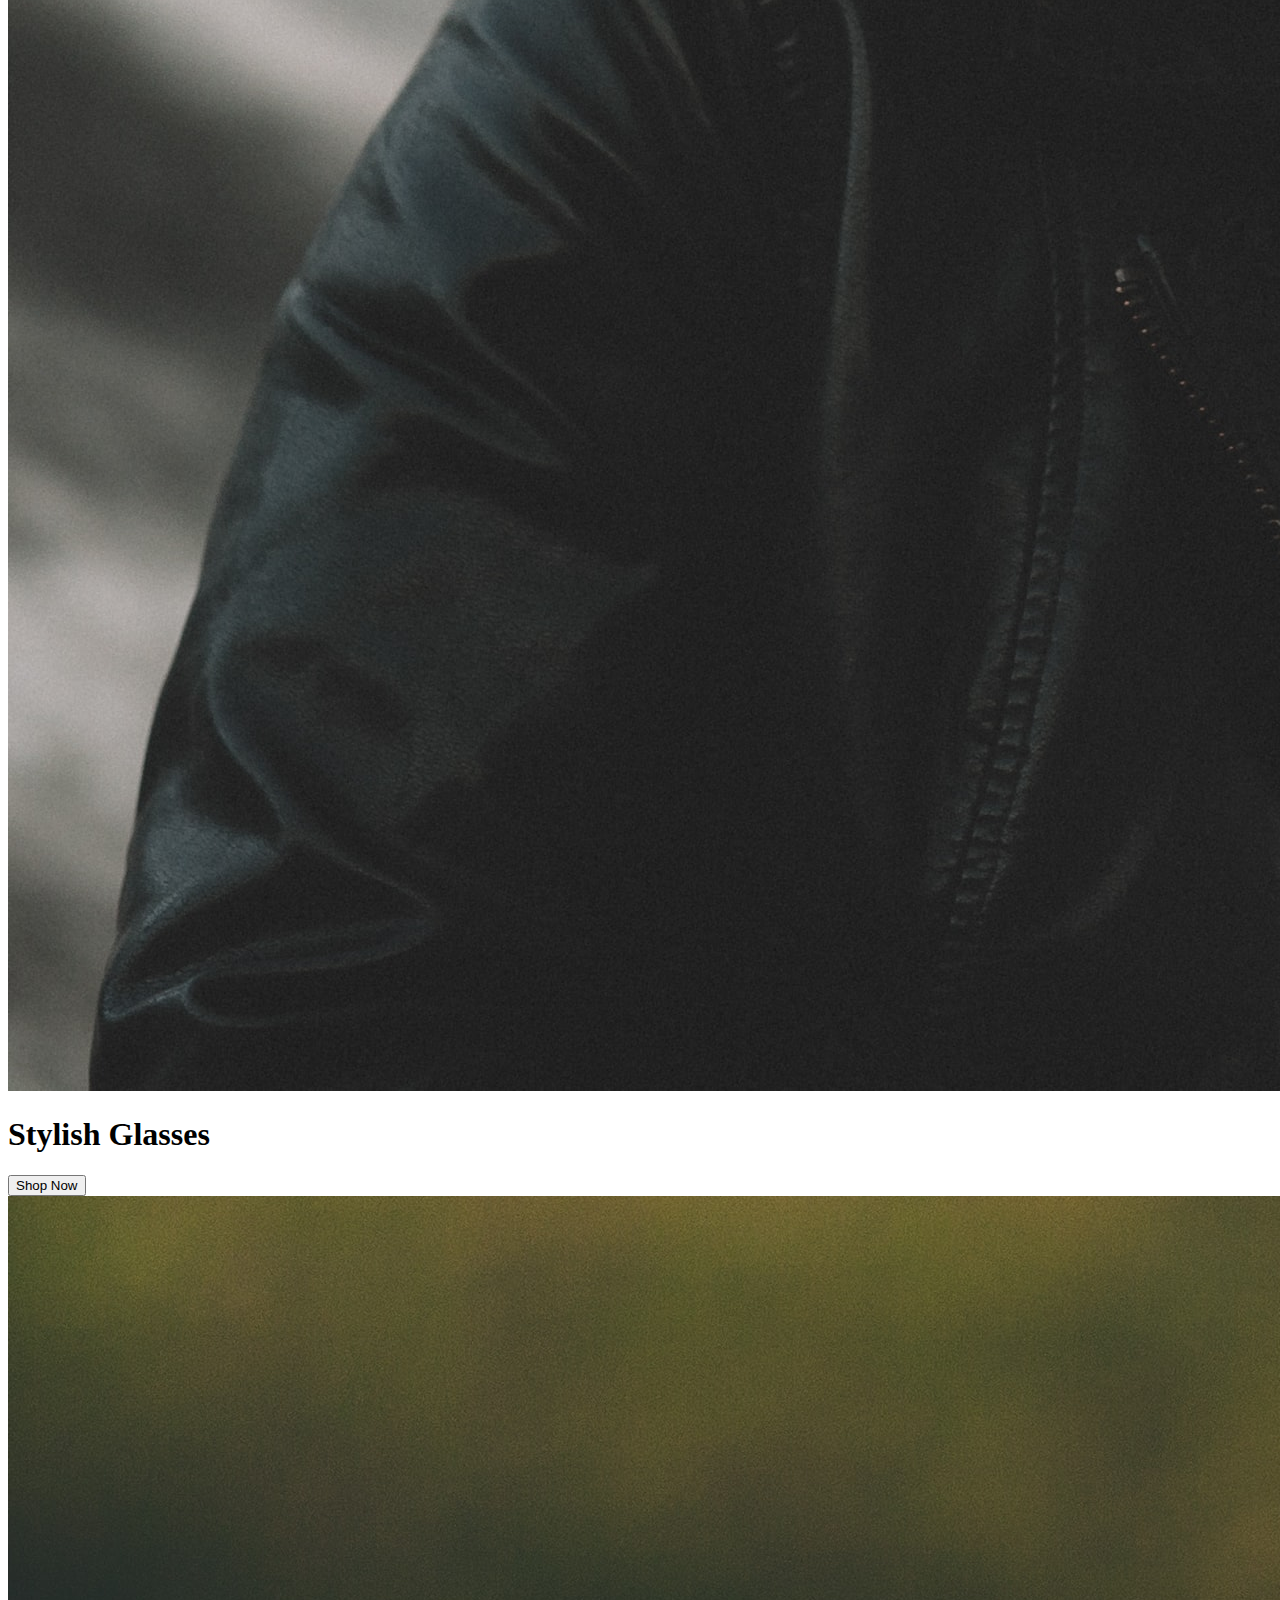
==== commit b9c43197: "accessories" ====
--- a/index.html
+++ b/index.html
@@ -20,7 +20,7 @@
     <div>
         <div class="row py-4">
             <div class="col">
-                <h1 class="text-center"><a href="index.html">Clothing Brand</a></h1>
+                <h1 class="text-center"><a href="index.html" class="text-reset text-decoration-none">Clothing Brand</a></h1>
                 <div class="container">
                     <nav class="navbar navbar-expand-lg navbar-light bg-white">
                         <button class="navbar-toggler border border-white" type="button" data-toggle="collapse"
@@ -31,7 +31,7 @@
                         <div class="collapse navbar-collapse " id="navbarNav">
                             <ul class="navbar-nav">
                                 <li class="nav-item active">
-                                    <a class="nav-link" href="#">New</a>
+                                    <a class="nav-link" href="index.html">Home</a>
                                 </li>
                                 <li class="nav-item dropdown">
                                     <a class="nav-link dropdown-toggle" id="navbarDropDown" href="#" role="button"
@@ -48,32 +48,22 @@
                                     <a class="nav-link dropdown-toggle" id="navbarDropDown" href="#" role="button"
                                         data-toggle="dropdown" aria-haspopup="true" aria-expanded="false">Bottoms</a>
                                     <div class="dropdown-menu" aria-labelledby="navbarDropDown">
-                                        <a class="dropdown-item" href="#">All Bottoms</a>
-                                        <a class="dropdown-item" href="#">Shorts</a>
-                                        <a class="dropdown-item" href="#">Jogging Pants</a>
-                                        <a class="dropdown-item" href="#">Tights</a>
+                                        <a class="dropdown-item" href="all-bottoms.html">All Bottoms</a>
+                                        <a class="dropdown-item" href="shorts-bottom.html">Shorts</a>
+                                        <a class="dropdown-item" href="jogging-bottoms.html">Jogging Pants</a>
+                                        <a class="dropdown-item" href="tights-bottom.html">Tights</a>
                                     </div>
                                 </li>
-                                <li class="nav-item dropdown">
-                                    <a class="nav-link dropdown-toggle" id="navbarDropDown" href="#" role="button"
-                                        data-toggle="dropdown" aria-haspopup="true" aria-expanded="false">Shoes</a>
-                                    <div class="dropdown-menu" aria-labelledby="navbarDropDown">
-                                        <a class="dropdown-item" href="#">All Shoes</a>
-                                        <a class="dropdown-item" href="#">Running</a>
-                                        <a class="dropdown-item" href="#">Slides</a>
-                                        <a class="dropdown-item" href="#">Lifestyle</a>
-                                        <a class="dropdown-item" href="#">Walking</a>
-                                    </div>
-                                </li>
+                                
                                 <li class="nav-item dropdown">
                                     <a class="nav-link dropdown-toggle" id="navbarDropDown" href="#" role="button"
                                         data-toggle="dropdown" aria-haspopup="true"
                                         aria-expanded="false">Accessories</a>
                                     <div class="dropdown-menu" aria-labelledby="navbarDropDown">
-                                        <a class="dropdown-item" href="#">All Accessories</a>
-                                        <a class="dropdown-item" href="#">Hats</a>
-                                        <a class="dropdown-item" href="#">Socks</a>
-                                        <a class="dropdown-item" href="#">Headphones</a>
+                                        <a class="dropdown-item" href="all-accessories.html">All Accessories</a>
+                                        <a class="dropdown-item" href="acc-hats.html">Hats</a>
+                                        <a class="dropdown-item" href="acc-glasses.html">Sunglasses</a>
+                                        <a class="dropdown-item" href="acc-hp.html">Headphones</a>
                                     </div>
                                 </li>
 
--- a/css/style.css
+++ b/css/style.css
@@ -15,3 +15,5 @@
 
 
 
+
+
